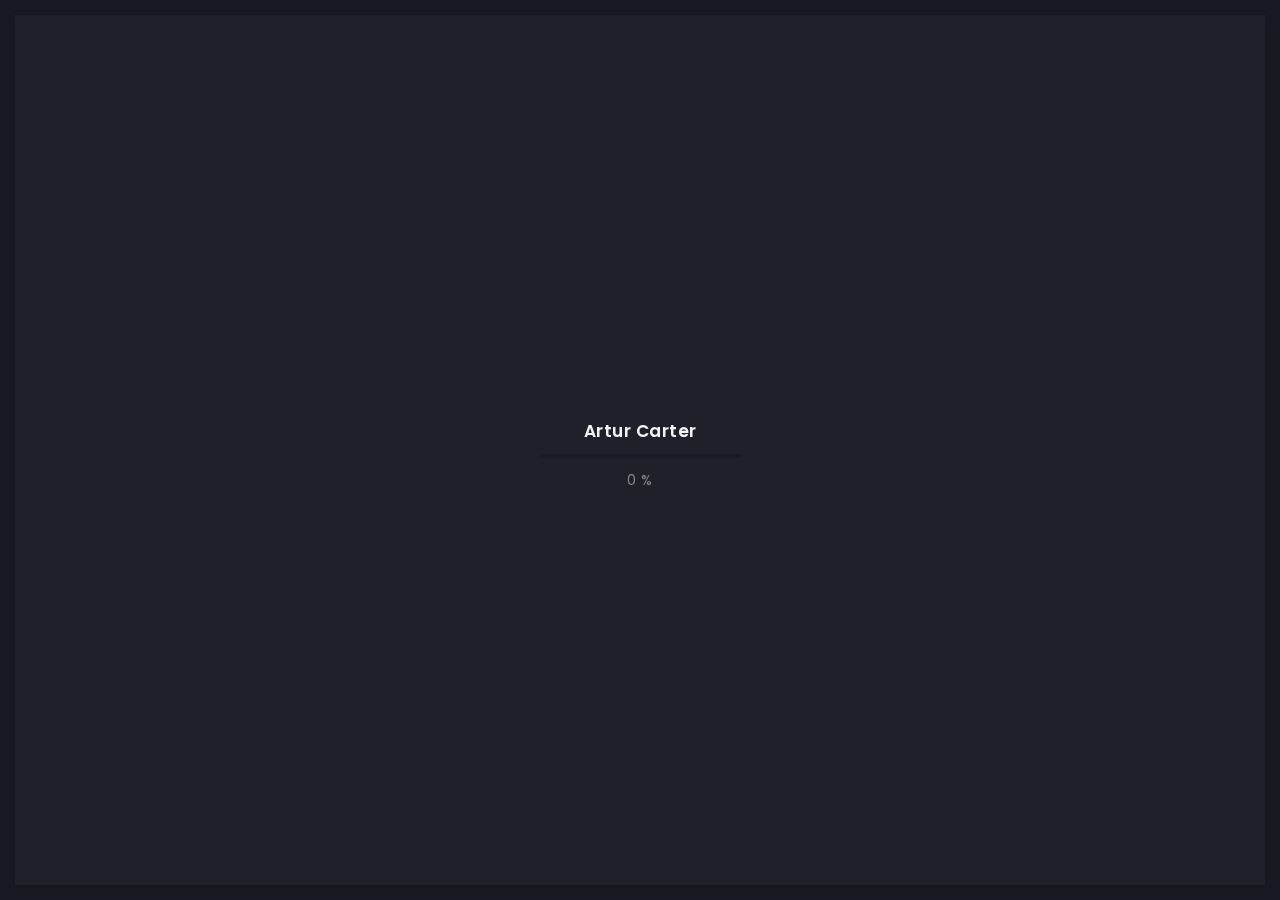
==== index.html @ afb634ed "Rename home.html to index.html" ====
<!doctype html>
<html lang="zxx">

<head>
  <!-- Required meta tags -->
  <meta charset="utf-8">
  <meta name="viewport" content="width=device-width, initial-scale=1, shrink-to-fit=no">
  <!-- color of address bar in mobile browser -->
  <meta name="theme-color" content="#2B2B35">
  <!-- favicon  -->
  <link rel="shortcut icon" href="img/thumbnail.ico" type="image/x-icon">
  <!-- bootstrap css -->
  <link rel="stylesheet" href="css/plugins/bootstrap.min.css">
  <!-- font awesome css -->
  <link rel="stylesheet" href="css/plugins/font-awesome.min.css">
  <!-- swiper css -->
  <link rel="stylesheet" href="css/plugins/swiper.min.css">
  <!-- fancybox css -->
  <link rel="stylesheet" href="css/plugins/fancybox.min.css">
  <!-- main css -->
  <link rel="stylesheet" href="css/style.css">

  <title>Arter</title>
</head>

<body>

  <!-- app -->
  <div class="art-app">

    <!-- mobile top bar -->
    <div class="art-mobile-top-bar"></div>

    <!-- app wrapper -->
    <div class="art-app-wrapper">

      <!-- app container end -->
      <div class="art-app-container">

        <!-- info bar -->
        <div class="art-info-bar">

          <!-- menu bar frame -->
          <div class="art-info-bar-frame">

            <!-- info bar header -->
            <div class="art-info-bar-header">
              <!-- info bar button -->
              <a class="art-info-bar-btn" href="#.">
                <!-- icon -->
                <i class="fas fa-ellipsis-v"></i>
              </a>
              <!-- info bar button end -->
            </div>
            <!-- info bar header end -->

            <!-- info bar header -->
            <div class="art-header">
              <!-- avatar -->
              <div class="art-avatar">
                <a data-fancybox="avatar" href="img/face-1.jpg" class="art-avatar-curtain">
                  <img src="img/face-1.jpg" alt="avatar">
                  <i class="fas fa-expand"></i>
                </a>
                <!-- available -->
                <div class="art-lamp-light">
                  <!-- add class 'art-not-available' if not available-->
                  <div class="art-available-lamp"></div>
                </div>
              </div>
              <!-- avatar end -->
              <!-- name -->
              <h5 class="art-name mb-10"><a href="/home.html">Artur Carter</a></h5>
              <!-- post -->
              <div class="art-sm-text">Front-end Deweloper <br>Ui/UX Designer, </div>
            </div>
            <!-- info bar header end -->

            <!-- scroll frame -->
            <div id="scrollbar2" class="art-scroll-frame">

              <!-- info bar about -->
              <div class="art-table p-15-15">
                <!-- about text -->
                <ul>
                  <!-- country -->
                  <li>
                    <h6>Residence:</h6><span>Canada</span>
                  </li>
                  <!-- city -->
                  <li>
                    <h6>City:</h6><span>Toronto</span>
                  </li>
                  <!-- age -->
                  <li>
                    <h6>Age:</h6><span>26</span>
                  </li>
                </ul>
              </div>
              <!-- info bar about end -->

              <!-- divider -->
              <div class="art-ls-divider"></div>

              <!-- language skills -->
              <div class="art-lang-skills p-30-15">

                <!-- skill -->
                <div class="art-lang-skills-item">
                  <div id="circleprog1" class="art-cirkle-progress"></div>
                  <!-- title -->
                  <h6>French</h6>
                </div>
                <!-- skill end -->

                <!-- skill -->
                <div class="art-lang-skills-item">
                  <div id="circleprog2" class="art-cirkle-progress"></div>
                  <!-- title -->
                  <h6>English</h6>
                </div>
                <!-- skill end -->

                <!-- skill -->
                <div class="art-lang-skills-item">
                  <div id="circleprog3" class="art-cirkle-progress"></div>
                  <!-- title -->
                  <h6>Spanish</h6>
                </div>
                <!-- skill end -->

              </div>
              <!-- language skills end -->

              <!-- divider -->
              <div class="art-ls-divider"></div>

              <!-- hard skills -->
              <div class="art-hard-skills p-30-15">

                <!-- skill -->
                <div class="art-hard-skills-item">
                  <div class="art-skill-heading">
                    <!-- title -->
                    <h6>html</h6>
                  </div>
                  <!-- progressbar frame -->
                  <div class="art-line-progress">
                    <!-- progressbar -->
                    <div id="lineprog1"></div>
                  </div>
                  <!-- progressbar frame end -->
                </div>
                <!-- skill end -->

                <!-- skill -->
                <div class="art-hard-skills-item">
                  <div class="art-skill-heading">
                    <!-- title -->
                    <h6>CSS</h6>
                  </div>
                  <!-- progressbar frame -->
                  <div class="art-line-progress">
                    <!-- progressbar -->
                    <div id="lineprog2"></div>
                  </div>
                  <!-- progressbar frame end -->
                </div>
                <!-- skill end -->

                <!-- skill -->
                <div class="art-hard-skills-item">
                  <div class="art-skill-heading">
                    <!-- title -->
                    <h6>Js</h6>
                  </div>
                  <!-- progressbar frame -->
                  <div class="art-line-progress">
                    <!-- progressbar -->
                    <div id="lineprog3"></div>
                  </div>
                  <!-- progressbar frame end -->
                </div>
                <!-- skill end -->

                <!-- skill -->
                <div class="art-hard-skills-item">
                  <div class="art-skill-heading">
                    <!-- title -->
                    <h6>PHP</h6>
                  </div>
                  <!-- progressbar frame -->
                  <div class="art-line-progress">
                    <!-- progressbar -->
                    <div id="lineprog4"></div>
                  </div>
                  <!-- progressbar frame end -->
                </div>
                <!-- skill end -->

                <!-- skill -->
                <div class="art-hard-skills-item">
                  <div class="art-skill-heading">
                    <!-- title -->
                    <h6>Wordpress</h6>
                  </div>
                  <!-- progressbar frame -->
                  <div class="art-line-progress">
                    <!-- progressbar -->
                    <div id="lineprog5"></div>
                  </div>
                  <!-- progressbar frame end -->
                </div>
                <!-- skill end -->

              </div>
              <!-- language skills end -->

              <!-- divider -->
              <div class="art-ls-divider"></div>

              <!-- knowledge list -->
              <ul class="art-knowledge-list p-15-0">
                <!-- list item -->
                <li>Bootstrap, Materialize</li>
                <!-- list item -->
                <li>Stylus, Sass, Less</li>
                <!-- list item -->
                <li>Gulp, Webpack, Grunt</li>
                <!-- list item -->
                <li>GIT knowledge</li>
              </ul>
              <!-- knowledge list end -->

              <!-- divider -->
              <div class="art-ls-divider"></div>

              <!-- links frame -->
              <div class="art-links-frame p-15-15">

                <!-- download cv button -->
                <a href="files/cv.txt" class="art-link" download>Download cv <i class="fas fa-download"></i></a>

              </div>
              <!-- links frame end -->

            </div>
            <!-- scroll frame end -->

            <!-- sidebar social -->
            <div class="art-ls-social">
              <!-- social link -->
              <a href="#." target="_blank"><i class="far fa-circle"></i></a>
              <!-- social link -->
              <a href="#." target="_blank"><i class="far fa-circle"></i></a>
              <!-- social link -->
              <a href="#." target="_blank"><i class="far fa-circle"></i></a>
              <!-- social link -->
              <a href="#." target="_blank"><i class="far fa-circle"></i></a>
              <!-- social link -->
              <a href="#." target="_blank"><i class="far fa-circle"></i></a>
            </div>
            <!-- sidebar social end -->

          </div>
          <!-- menu bar frame end -->

        </div>
        <!-- info bar end -->

        <!-- content -->
        <div class="art-content">

          <!-- curtain -->
          <div class="art-curtain"></div>

          <!-- top background -->
          <div class="art-top-bg" style="background-image: url(img/bg.jpg)">
            <!-- overlay -->
            <div class="art-top-bg-overlay"></div>
            <!-- overlay end -->
          </div>
          <!-- top background end -->

          <!-- swup container -->
          <div class="transition-fade" id="swup">

            <!-- scroll frame -->
            <div id="scrollbar" class="art-scroll-frame">

              <!-- container -->
              <div class="container-fluid">

                <!-- row -->
                <div class="row p-60-0 p-lg-30-0 p-md-15-0">
                  <!-- col -->
                  <div class="col-lg-12">

                    <!-- banner -->
                    <div class="art-a art-banner" style="background-image: url(img/bg.jpg)">
                      <!-- banner back -->
                      <div class="art-banner-back"></div>
                      <!-- banner dec -->
                      <div class="art-banner-dec"></div>
                      <!-- banner overlay -->
                      <div class="art-banner-overlay">
                        <!-- main title -->
                        <div class="art-banner-title">
                          <!-- title -->
                          <h1 class="mb-15">Discover my Amazing <br>Art Space!</h1>
                          <!-- suptitle -->
                          <div class="art-lg-text art-code mb-25">&lt;<i>code</i>&gt; I build <span class="txt-rotate" data-period="2000"
                              data-rotate='[ "web interfaces.", "ios and android applications.", "design mocups.", "automation tools." ]'></span>&lt;/<i>code</i>&gt;</div>
                          <div class="art-buttons-frame">
                            <!-- button -->
                            <a href="/portfolio-3-col-masonry.html" class="art-btn art-btn-md"><span>Explore now</span></a>
                          </div>
                        </div>
                        <!-- main title end -->
                        <!-- photo -->
                        <img src="img/face-2.png" class="art-banner-photo" alt="Your Name">
                      </div>
                      <!-- banner overlay end -->
                    </div>
                    <!-- banner end -->

                  </div>
                  <!-- col end -->
                </div>
                <!-- row end -->

              </div>
              <!-- container end -->

              <!-- container -->
              <div class="container-fluid">

                <!-- row -->
                <div class="row p-30-0">

                  <!-- col -->
                  <div class="col-md-3 col-6">

                    <!-- couner frame -->
                    <div class="art-counter-frame">
                      <!-- counter -->
                      <div class="art-counter-box">
                        <!-- counter number -->
                        <span class="art-counter">10</span><span class="art-counter-plus">+</span>
                      </div>
                      <!-- counter end -->
                      <!-- title -->
                      <h6>Years Experience</h6>
                    </div>
                    <!-- couner frame end -->

                  </div>
                  <!-- col end -->

                  <!-- col -->
                  <div class="col-md-3 col-6">

                    <!-- couner frame -->
                    <div class="art-counter-frame">
                      <!-- counter -->
                      <div class="art-counter-box">
                        <!-- counter number -->
                        <span class="art-counter">143</span>
                      </div>
                      <!-- counter end -->
                      <!-- title -->
                      <h6>Completed Projects</h6>
                    </div>
                    <!-- couner frame end -->

                  </div>
                  <!-- col end -->

                  <!-- col -->
                  <div class="col-md-3 col-6">

                    <!-- couner frame -->
                    <div class="art-counter-frame">
                      <!-- counter -->
                      <div class="art-counter-box">
                        <!-- counter number -->
                        <span class="art-counter">114</span>
                      </div>
                      <!-- counter end -->
                      <!-- title -->
                      <h6>Happy Customers</h6>
                    </div>
                    <!-- couner frame end -->

                  </div>
                  <!-- col end -->

                  <!-- col -->
                  <div class="col-md-3 col-6">

                    <!-- couner frame -->
                    <div class="art-counter-frame">
                      <!-- counter -->
                      <div class="art-counter-box">
                        <!-- counter number -->
                        <span class="art-counter">20</span><span class="art-counter-plus">+</span>
                      </div>
                      <!-- counter end -->
                      <!-- title -->
                      <h6>Honors and Awards</h6>
                    </div>
                    <!-- couner frame end -->

                  </div>
                  <!-- col end -->

                </div>
                <!-- row end -->

              </div>
              <!-- container end -->

              <!-- container -->
              <div class="container-fluid">

                <!-- row -->
                <div class="row">

                  <!-- col -->
                  <div class="col-lg-12">

                    <!-- section title -->
                    <div class="art-section-title">
                      <!-- title frame -->
                      <div class="art-title-frame">
                        <!-- title -->
                        <h4>My Services</h4>
                      </div>
                      <!-- title frame end -->
                    </div>
                    <!-- section title end -->

                  </div>
                  <!-- col end -->

                  <!-- col -->
                  <div class="col-lg-4 col-md-6">

                    <!-- service -->
                    <div class="art-a art-service-icon-box">
                      <!-- service content -->
                      <div class="art-service-ib-content">
                        <!-- title -->
                        <h5 class="mb-15">Web Development</h5>
                        <!-- text -->
                        <div class="mb-15">Lorem ipsum dolor sit amet, consectetur adipisicing elit. Delectus esse commodi deserunt vitae, vero quasi! Veniam quaerat tenetur pariatur doloribus.</div>
                        <!-- button -->
                        <div class="art-buttons-frame"><a href="/contact.html" class="art-link art-color-link art-w-chevron">Order now</a></div>
                      </div>
                      <!-- service content end -->
                    </div>
                    <!-- service end -->

                  </div>
                  <!-- col end -->

                  <!-- col -->
                  <div class="col-lg-4 col-md-6">

                    <!-- service -->
                    <div class="art-a art-service-icon-box">
                      <!-- service content -->
                      <div class="art-service-ib-content">
                        <!-- title -->
                        <h5 class="mb-15">UI/UX Design</h5>
                        <!-- text -->
                        <div class="mb-15">Lorem ipsum dolor sit amet, consectetur adipisicing elit. Delectus esse commodi deserunt vitae, vero quasi! Veniam quaerat tenetur pariatur doloribus.</div>
                        <!-- button -->
                        <div class="art-buttons-frame"><a href="/contact.html" class="art-link art-color-link art-w-chevron">Order now</a></div>
                      </div>
                      <!-- service content end -->
                    </div>
                    <!-- service end -->

                  </div>
                  <!-- col end -->

                  <!-- col -->
                  <div class="col-lg-4 col-md-6">

                    <!-- service -->
                    <div class="art-a art-service-icon-box">
                      <!-- service content -->
                      <div class="art-service-ib-content">
                        <!-- title -->
                        <h5 class="mb-15">Sound Design</h5>
                        <!-- text -->
                        <div class="mb-15">Lorem ipsum dolor sit amet, consectetur adipisicing elit. Delectus esse commodi deserunt vitae, vero quasi! Veniam quaerat tenetur pariatur doloribus.</div>
                        <!-- button -->
                        <div class="art-buttons-frame"><a href="/contact.html" class="art-link art-color-link art-w-chevron">Order now</a></div>
                      </div>
                      <!-- service content end -->
                    </div>
                    <!-- service end -->

                  </div>
                  <!-- col end -->

                  <!-- col -->
                  <div class="col-lg-4 col-md-6">

                    <!-- service -->
                    <div class="art-a art-service-icon-box">
                      <!-- service content -->
                      <div class="art-service-ib-content">
                        <!-- title -->
                        <h5 class="mb-15">Game Design</h5>
                        <!-- text -->
                        <div class="mb-15">Lorem ipsum dolor sit amet, consectetur adipisicing elit. Delectus esse commodi deserunt vitae, vero quasi! Veniam quaerat tenetur pariatur doloribus.</div>
                        <!-- button -->
                        <div class="art-buttons-frame"><a href="/contact.html" class="art-link art-color-link art-w-chevron">Order now</a></div>
                      </div>
                      <!-- service content end -->
                    </div>
                    <!-- service end -->

                  </div>
                  <!-- col end -->

                  <!-- col -->
                  <div class="col-lg-4 col-md-6">

                    <!-- service -->
                    <div class="art-a art-service-icon-box">
                      <!-- service content -->
                      <div class="art-service-ib-content">
                        <!-- title -->
                        <h5 class="mb-15">Advertising</h5>
                        <!-- text -->
                        <div class="mb-15">Lorem ipsum dolor sit amet, consectetur adipisicing elit. Delectus esse commodi deserunt vitae, vero quasi! Veniam quaerat tenetur pariatur doloribus.</div>
                        <!-- button -->
                        <div class="art-buttons-frame"><a href="/contact.html" class="art-link art-color-link art-w-chevron">Order now</a></div>
                      </div>
                      <!-- service content end -->
                    </div>
                    <!-- service end -->

                  </div>
                  <!-- col end -->

                </div>
                <!-- row end -->

              </div>
              <!-- container end -->

              <!-- container -->
              <div class="container-fluid">

                <!-- row -->
                <div class="row p-0-0">

                  <!-- col -->
                  <div class="col-lg-12">

                    <!-- section title -->
                    <div class="art-section-title">
                      <!-- title frame -->
                      <div class="art-title-frame">
                        <!-- title -->
                        <h4>Price Plans</h4>
                      </div>
                      <!-- title frame end -->
                    </div>
                    <!-- section title end -->

                  </div>
                  <!-- col end -->

                  <!-- col -->
                  <div class="col-lg-4">

                    <!-- price -->
                    <div class="art-a art-price">
                      <!-- price body -->
                      <div class="art-price-body">
                        <h5 class="mb-30">Starter Price</h5>
                        <!-- price cost -->
                        <div class="art-price-cost">
                          <div class="art-number">FREE<sup>*</sup></div>
                        </div>
                        <!-- price cost end -->
                        <!-- price list -->
                        <ul class="art-price-list">
                          <!-- list item -->
                          <li>Ui Design</li>
                          <!-- list item -->
                          <li>Web Development</li>
                          <!-- list item -->
                          <li class="art-empty-item">Logo design</li>
                          <!-- list item -->
                          <li class="art-empty-item">SEO optimization</li>
                          <!-- list item -->
                          <li class="art-empty-item">Wordpress integration</li>
                        </ul>
                        <!-- price list end -->
                        <!-- button -->
                        <a href="/contact.html" class="art-link art-color-link art-w-chevron">Order now</a>
                        <div class="art-asterisk"><sup>*</sup>Free only when ordering paid services</div>
                      </div>
                      <!-- price body end -->
                    </div>
                    <!-- price end -->

                  </div>
                  <!-- grid -->

                  <!-- col -->
                  <div class="col-lg-4">

                    <!-- price -->
                    <div class="art-a art-price art-popular-price">
                      <!-- price body -->
                      <div class="art-price-body">
                        <h5 class="mb-30">Hourly payment</h5>
                        <!-- price cost -->
                        <div class="art-price-cost">
                          <div class="art-number"><span>$</span>29<span>h</span></div>
                        </div>
                        <!-- price cost end -->
                        <!-- price list -->
                        <ul class="art-price-list">
                          <!-- list item -->
                          <li>Ui Design</li>
                          <!-- list item -->
                          <li>Web Development</li>
                          <!-- list item -->
                          <li>Logo design</li>
                          <!-- list item -->
                          <li class="art-empty-item">SEO optimization</li>
                          <!-- list item -->
                          <li class="art-empty-item">Wordpress integration</li>
                        </ul>
                        <!-- price list end -->
                        <!-- button -->
                        <a href="/contact.html" class="art-link art-color-link art-w-chevron">Order now</a>
                      </div>
                      <!-- price body end -->
                    </div>
                    <!-- price end -->

                  </div>
                  <!-- col end -->

                  <!-- col -->
                  <div class="col-lg-4">

                    <!-- price -->
                    <div class="art-a art-price">
                      <!-- price body -->
                      <div class="art-price-body">
                        <h5 class="mb-30"> Full time</h5>
                        <!-- price cost -->
                        <div class="art-price-cost">
                          <div class="art-number"><span>$</span>2999<span>m</span></div>
                        </div>
                        <!-- price cost end -->
                        <!-- price list -->
                        <ul class="art-price-list">
                          <!-- list item -->
                          <li>Ui Design</li>
                          <!-- list item -->
                          <li>Web Development</li>
                          <!-- list item -->
                          <li>Logo design</li>
                          <!-- list item -->
                          <li>SEO optimization</li>
                          <!-- list item -->
                          <li>Wordpress integration</li>
                        </ul>
                        <!-- price list end -->
                        <!-- button -->
                        <a href="/contact.html" class="art-link art-color-link art-w-chevron">Order now</a>
                      </div>
                      <!-- price body end -->
                    </div>
                    <!-- price end -->

                  </div>
                  <!-- col end -->

                </div>
                <!-- row end -->

              </div>
              <!-- container end -->

              <!-- container -->
              <div class="container-fluid">

                <!-- row -->
                <div class="row">

                  <!-- col -->
                  <div class="col-lg-12">

                    <!-- section title -->
                    <div class="art-section-title">
                      <!-- title frame -->
                      <div class="art-title-frame">
                        <!-- title -->
                        <h4>Recommendations</h4>
                      </div>
                      <!-- title frame end -->
                    </div>
                    <!-- section title end -->

                  </div>
                  <!-- col end -->

                  <!-- col -->
                  <div class="col-lg-12">

                    <!-- slider container -->
                    <div class="swiper-container art-testimonial-slider" style="overflow: visible">
                      <!-- slider wrapper -->
                      <div class="swiper-wrapper">
                        <!-- slide -->
                        <div class="swiper-slide">

                          <!-- testimonial -->
                          <div class="art-a art-testimonial">
                            <!-- testimonial body -->
                            <div class="testimonial-body">
                              <!-- photo -->
                              <img class="art-testimonial-face" src="img/testimonials/face-1.jpg" alt="face">
                              <!-- name -->
                              <h5>Paul Trueman</h5>
                              <div class="art-el-suptitle mb-15">Template author</div>
                              <!-- text -->
                              <div class="mb-15">Working with Artur has been a pleasure. Better yet - I alerted them of a minor issue before going to sleep. The issue was fixed the next morning. I couldn't ask for better support. Thank you Artur!
                                This is easily a 5 star freelancer.</div>
                            </div>
                            <!-- testimonial body end -->
                            <!-- testimonial footer -->
                            <div class="art-testimonial-footer">
                              <div class="art-left-side">
                                <!-- star rate -->
                                <ul class="art-star-rate">
                                  <li><i class="fas fa-star"></i></li>
                                  <li><i class="fas fa-star"></i></li>
                                  <li><i class="fas fa-star"></i></li>
                                  <li><i class="fas fa-star"></i></li>
                                  <li><i class="fas fa-star"></i></li>
                                </ul>
                                <!-- star rate end -->
                              </div>
                              <div class="art-right-side">

                              </div>
                            </div>
                            <!-- testimonial footer end -->
                          </div>
                          <!-- testimonial end -->

                        </div>
                        <!-- slide end -->

                        <!-- slide -->
                        <div class="swiper-slide">

                          <!-- testimonial -->
                          <div class="art-a art-testimonial">
                            <!-- testimonial body -->
                            <div class="testimonial-body">
                              <!-- photo -->
                              <img class="art-testimonial-face" src="img/testimonials/face-2.jpg" alt="face">
                              <!-- name -->
                              <h5>Paul Trueman</h5>
                              <div class="art-el-suptitle mb-15">Template author</div>
                              <!-- text -->
                              <div class="mb-15">Working with Artur has been a pleasure. Better yet - I alerted them of a minor issue before going to sleep. The issue was fixed the next morning. I couldn't ask for better support. Thank you Artur!
                                This is easily a 5 star freelancer.</div>
                            </div>
                            <!-- testimonial body end -->
                            <!-- testimonial footer -->
                            <div class="art-testimonial-footer">
                              <div class="art-left-side">
                                <!-- star rate -->
                                <ul class="art-star-rate">
                                  <li><i class="fas fa-star"></i></li>
                                  <li><i class="fas fa-star"></i></li>
                                  <li><i class="fas fa-star"></i></li>
                                  <li><i class="fas fa-star"></i></li>
                                  <li class="art-empty-item"><i class="fas fa-star"></i></li>
                                </ul>
                                <!-- star rate end -->
                              </div>
                              <div class="art-right-side">

                              </div>
                            </div>
                            <!-- testimonial footer end -->
                          </div>
                          <!-- testimonial end -->

                        </div>
                        <!-- slide end -->

                        <!-- slide -->
                        <div class="swiper-slide">

                          <!-- testimonial -->
                          <div class="art-a art-testimonial">
                            <!-- testimonial body -->
                            <div class="testimonial-body">
                              <!-- photo -->
                              <img class="art-testimonial-face" src="img/testimonials/face-3.jpg" alt="face">
                              <!-- name -->
                              <h5>Paul Trueman</h5>
                              <div class="art-el-suptitle mb-15">Template author</div>
                              <!-- text -->
                              <div class="mb-15">Working with Artur has been a pleasure. Better yet - I alerted them of a minor issue before going to sleep. The issue was fixed the next morning. I couldn't ask for better support. Thank you Artur!
                                This is easily a 5 star freelancer.</div>
                            </div>
                            <!-- testimonial body end -->
                            <!-- testimonial footer -->
                            <div class="art-testimonial-footer">
                              <div class="art-left-side">
                                <!-- star rate -->
                                <ul class="art-star-rate">
                                  <li><i class="fas fa-star"></i></li>
                                  <li><i class="fas fa-star"></i></li>
                                  <li><i class="fas fa-star"></i></li>
                                  <li><i class="fas fa-star"></i></li>
                                  <li><i class="fas fa-star"></i></li>
                                </ul>
                                <!-- star rate end -->
                              </div>
                              <div class="art-right-side">

                              </div>
                            </div>
                            <!-- testimonial footer end -->
                          </div>
                          <!-- testimonial end -->

                        </div>
                        <!-- slide end -->

                        <!-- slide -->
                        <div class="swiper-slide">

                          <!-- testimonial -->
                          <div class="art-a art-testimonial">
                            <!-- testimonial body -->
                            <div class="testimonial-body">
                              <!-- photo -->
                              <img class="art-testimonial-face" src="img/testimonials/face-4.jpg" alt="face">
                              <!-- name -->
                              <h5>Paul Trueman</h5>
                              <div class="art-el-suptitle mb-15">Template author</div>
                              <!-- text -->
                              <div class="mb-15">Working with Artur has been a pleasure. Better yet - I alerted them of a minor issue before going to sleep. The issue was fixed the next morning. I couldn't ask for better support. Thank you Artur!
                                This is easily a 5 star freelancer.</div>
                            </div>
                            <!-- testimonial body end -->
                            <!-- testimonial footer -->
                            <div class="art-testimonial-footer">
                              <div class="art-left-side">
                                <!-- star rate -->
                                <ul class="art-star-rate">
                                  <li><i class="fas fa-star"></i></li>
                                  <li><i class="fas fa-star"></i></li>
                                  <li><i class="fas fa-star"></i></li>
                                  <li><i class="fas fa-star"></i></li>
                                  <li><i class="fas fa-star"></i></li>
                                </ul>
                                <!-- star rate end -->
                              </div>
                              <div class="art-right-side">

                              </div>
                            </div>
                            <!-- testimonial footer end -->
                          </div>
                          <!-- testimonial end -->

                        </div>
                        <!-- slide end -->

                      </div>
                      <!-- slider wrapper end -->
                    </div>
                    <!-- slider container end -->

                  </div>
                  <!-- col end -->

                  <!-- col -->
                  <div class="col-lg-12">

                    <!-- slider navigation -->
                    <div class="art-slider-navigation">

                      <!-- left side -->
                      <div class="art-sn-left">

                        <!-- slider pagination -->
                        <div class="swiper-pagination"></div>

                      </div>
                      <!-- left side end -->

                      <!-- right side -->
                      <div class="art-sn-right">

                        <!-- slider navigation -->
                        <div class="art-slider-nav-frame">
                          <!-- prev -->
                          <div class="art-slider-nav art-testi-swiper-prev"><i class="fas fa-chevron-left"></i></div>
                          <!-- next -->
                          <div class="art-slider-nav art-testi-swiper-next"><i class="fas fa-chevron-right"></i></div>
                        </div>
                        <!-- slider navigation -->

                      </div>
                      <!-- right side end -->

                    </div>
                    <!-- slider navigation end -->

                  </div>
                  <!-- col end -->

                </div>
                <!-- row end -->

              </div>
              <!-- container end -->

              <!-- container -->
              <div class="container-fluid">

                <!-- row -->
                <div class="row">

                  <!-- col -->
                  <div class="col-6 col-lg-3">
                    <!-- brand -->
                    <img class="art-brand" src="img/brands/1.png" alt="brand">
                  </div>
                  <!-- col end -->

                  <!-- col -->
                  <div class="col-6 col-lg-3">
                    <!-- brand -->
                    <img class="art-brand" src="img/brands/2.png" alt="brand">
                  </div>
                  <!-- col end -->

                  <!-- col -->
                  <div class="col-6 col-lg-3">
                    <!-- brand -->
                    <img class="art-brand" src="img/brands/3.png" alt="brand">
                  </div>
                  <!-- col end -->

                  <!-- col -->
                  <div class="col-6 col-lg-3">
                    <!-- brand -->
                    <img class="art-brand" src="img/brands/1.png" alt="brand">
                  </div>
                  <!-- col end -->

                </div>
                <!-- row end -->

              </div>
              <!-- container end -->

              <!-- container -->
              <div class="container-fluid">

                <!-- footer -->
                <footer>
                  <!-- copyright -->
                  <div>© 2020 Artur Carter</div>
                  <!-- author ( Please! Do not delete it. You are awesome! :) -->
                  <div>Template author:&#160; <a href="https://themeforest.net/user/millerdigitaldesign" target="_blank">Nazar Miller</a></div>
                </footer>
                <!-- footer end -->

              </div>
              <!-- container end -->

            </div>
            <!-- scroll frame end -->

          </div>
          <!-- swup container end -->

        </div>
        <!-- content end -->

        <!-- menu bar -->
        <div class="art-menu-bar">

          <!-- menu bar frame -->
          <div class="art-menu-bar-frame">

            <!-- menu bar header -->
            <div class="art-menu-bar-header">
              <!-- menu bar button -->
              <a class="art-menu-bar-btn" href="#.">
                <!-- icon -->
                <span></span>
              </a>
              <!-- menu bar button end -->
            </div>
            <!-- menu bar header end -->

            <!-- current page title -->
            <div class="art-current-page"></div>
            <!-- current page title end -->

            <!-- scroll frame -->
            <div class="art-scroll-frame">

              <!-- menu -->
              <nav id="swupMenu">
                <!-- menu list -->
                <ul class="main-menu">
                  <!-- menu item -->
                  <li class="menu-item current-menu-item"><a href="/home.html">Home</a></li>
                  <!-- menu item -->
                  <li class="menu-item menu-item-has-children">
                    <a href="#.">Portfolio</a>
                    <!-- sub menu -->
                    <ul class="sub-menu">
                      <!-- lvl 2 nav link -->
                      <li class="menu-item"><a href="/portfolio-2-col.html">2 column</a></li>
                      <!-- lvl 2 nav link -->
                      <li class="menu-item"><a href="/portfolio-3-col.html">3 column</a></li>
                      <!-- lvl 2 nav link -->
                      <li class="menu-item"><a href="/portfolio-2-col-masonry.html">2 column masonry</a></li>
                      <!-- lvl 2 nav link -->
                      <li class="menu-item"><a href="/portfolio-3-col-masonry.html">3 column masonry</a></li>
                      <!-- lvl 2 nav link -->
                      <li class="menu-item"><a href="/portfolio-single.html">Single project</a></li>
                      <!-- lvl 2 nav link -->
                      <li class="menu-item"><a href="/portfolio-single-2.html">Single project 2</a></li>
                    </ul>
                    <!-- sub menu end -->
                  </li>
                  <!-- menu item -->
                  <li class="menu-item"><a href="/history.html">History</a></li>
                  <!-- menu item -->
                  <li class="menu-item"><a href="/contact.html">Contact</a></li>
                  <!-- menu item -->
                  <li class="menu-item menu-item-has-children">
                    <a href="#.">Blog</a>
                    <!-- sub menu -->
                    <ul class="sub-menu">
                      <!-- lvl 2 nav link -->
                      <li class="menu-item"><a href="/blog-2-col.html">2 column</a></li>
                      <!-- lvl 2 nav link -->
                      <li class="menu-item"><a href="/blog-3-col.html">3 column</a></li>
                      <!-- lvl 2 nav link -->
                      <li class="menu-item"><a href="/blog-post.html">Publication</a></li>
                    </ul>
                    <!-- sub menu end -->
                  </li>
                  <!-- menu item -->
                  <li class="menu-item"><a href="onepage.html" target="_blank">Onepage</a></li>
                </ul>
                <!-- menu list end -->
              </nav>
              <!-- menu end -->

              <!-- language change -->
              <ul class="art-language-change">
                <!-- language item -->
                <li><a href="#.">FR</a></li>
                <!-- language item -->
                <li class="art-active-lang"><a href="#.">EN</a></li>
              </ul>
              <!-- language change end -->

            </div>
            <!-- scroll frame end -->

          </div>
          <!-- menu bar frame -->

        </div>
        <!-- menu bar end -->

      </div>
      <!-- app container end -->

    </div>
    <!-- app wrapper end -->

    <!-- preloader -->
    <div class="art-preloader">
      <!-- preloader content -->
      <div class="art-preloader-content">
        <!-- title -->
        <h4>Artur Carter</h4>
        <!-- progressbar -->
        <div id="preloader" class="art-preloader-load"></div>
      </div>
      <!-- preloader content end -->
    </div>
    <!-- preloader end -->

  </div>
  <!-- app end -->

  <!-- jquery js -->
  <script src="js/plugins/jquery.min.js"></script>
  <!-- anime js -->
  <script src="js/plugins/anime.min.js"></script>
  <!-- swiper js -->
  <script src="js/plugins/swiper.min.js"></script>
  <!-- progressbar js -->
  <script src="js/plugins/progressbar.min.js"></script>
  <!-- smooth scrollbar js -->
  <script src="js/plugins/smooth-scrollbar.min.js"></script>
  <!-- overscroll js -->
  <script src="js/plugins/overscroll.min.js"></script>
  <!-- typing js -->
  <script src="js/plugins/typing.min.js"></script>
  <!-- isotope js -->
  <script src="js/plugins/isotope.min.js"></script>
  <!-- fancybox js -->
  <script src="js/plugins/fancybox.min.js"></script>
  <!-- swup js -->
  <script src="js/plugins/swup.min.js"></script>

  <!-- main js -->
  <script src="js/main.js"></script>

</body>

</html>
---- css/style.css ----
/* -------------------------------------------

Name: 		Arter
Version:  1.0
Author:		Nazar Miller (millerDigitalDesign)
Portfolio:  https://themeforest.net/user/millerdigitaldesign/portfolio?ref=MillerDigitalDesign

p.s. I am available for Freelance hire (UI design, web development). mail: miller.themes@gmail.com

------------------------------------------- */
/*--------------------------------------------

1. common
      - fonts
      - text defaults
      - title defaults
      - text config
      - container
      - buttons frame
      - suptitle
      - divider
      - image defaults
      - link defaults
      - table
      - quote
      - list
2. link
3. buttons
4. space
5. app marcup
      - top background
      - preloader
      - scroll frame
      - app
      - mobile top bar
      - info bar
      - content
      - menu bar
      - marcup media queries
6. info bar
      - header
      - name
      - language skills
      - hard skills
      - knowledge
      - info bar links
      - social links
      - progresbar color
7. menu bar
      - main menu
      - language change
      - current page title
8. content
      - section title
      - card
      - banner
      - typing code
      - counters
      - services
      - price
      - testimonials
      - timeline
      - contact form
      - blog
      - pagination
      - brands
      - footer
9. portfolio
      - filter
      - portfolio items
      - touch device querie
      - single project
      - fancybox customization
10. media queries
11. burger button
12. transitions
      - in animation
      - out animation


--------------------------------------------*/
/*
$main-color: #FFC107
$main-color: #f44336;
$main-color: #4CAF50;
$main-color: #64B5F6;
*/
/* ------------------------------

common

------------------------------ */
/* ----- fonts ----- */
@import url("https://fonts.googleapis.com/css2?family=Poppins:ital,wght@0,100;0,200;0,300;0,400;0,500;0,600;0,700;0,800;0,900;1,100;1,200;1,300;1,400;1,500;1,600;1,700;1,800;1,900&display=swap");
@import url("https://fonts.googleapis.com/css2?family=Courier+Prime:ital,wght@0,400;0,700;1,400;1,700&display=swap");
/* ----- text defaults ----- */
body {
  color: #8c8c8e;
  font-size: 12px;
  font-family: "Poppins", sans-serif;
  font-weight: 300;
  letter-spacing: 0.5px;
  font-smooth: subpixel-antialiased;
}

/* ----- title defaults ----- */
h1,
h2,
h3,
h4,
h5,
h6 {
  font-weight: 700;
  color: #fafafc;
  margin-bottom: 0;
  font-family: "Poppins", sans-serif;
}

h1 {
  font-size: 52px;
  font-weight: 800;
}

h4 {
  font-size: 17px;
  font-weight: 600;
}

h5 {
  font-size: 14px;
  font-weight: 600;
}

h6 {
  font-size: 12px;
  font-weight: 400;
}

/* ----- text config ----- */
.art-sm-text {
  font-size: 11px;
}

.art-lg-text {
  font-size: 16px;
}

.art-white {
  color: #fafafc;
}

/* ----- container ----- */
.container-fluid {
  overflow: hidden;
  padding: 0 30px;
  position: relative;
}

/* ----- buttons frame ----- */
.art-buttons-frame a {
  margin-right: 15px;
}

/* ----- suptitle ----- */
.art-el-suptitle {
  margin-top: 5px;
  color: #646466;
  font-style: italic;
  font-size: 11px;
}

/* ----- divider ----- */
.art-ls-divider {
  background: #646466;
  width: 100%;
  height: 1px;
  opacity: 0.3;
}

/* ----- image defaults ----- */
.art-img-default {
  width: 100%;
  -webkit-box-shadow: 0 3px 8px 0 rgba(15, 15, 20, 0.2);
          box-shadow: 0 3px 8px 0 rgba(15, 15, 20, 0.2);
}

/* ----- link defaults ----- */
a {
  text-decoration: none;
  color: #8c8c8e;
}
a:hover {
  text-decoration: none;
  color: #fafafc;
}
a:focus {
  outline: inherit;
}

/* ----- table ----- */
.art-table {
  color: #8c8c8e;
}
.art-table ul {
  padding: 0;
  margin: 0;
}
.art-table ul li {
  list-style-type: none;
  display: -webkit-box;
  display: -ms-flexbox;
  display: flex;
  -webkit-box-pack: justify;
      -ms-flex-pack: justify;
          justify-content: space-between;
  margin-bottom: 5px;
}
.art-table ul li:last-child {
  margin-bottom: 0;
}

/* ----- quote ----- */
blockquote {
  margin-top: 30px;
  margin-bottom: 30px;
  background: #FFC107;
  color: #191923;
  padding: 30px;
  padding-left: 35px;
  font-weight: 400;
  font-style: italic;
  font-size: 14px;
  -webkit-box-shadow: 0 1px 4px 0 rgba(15, 15, 20, 0.1);
          box-shadow: 0 1px 4px 0 rgba(15, 15, 20, 0.1);
  position: relative;
}
blockquote:before {
  position: absolute;
  font-family: "Font Awesome 5 Free";
  font-weight: 900;
  content: "\f10d";
  font-size: 18px;
  opacity: .5;
  top: 5px;
  left: 9px;
  color: #fafafc;
}
blockquote:after {
  position: absolute;
  font-family: "Font Awesome 5 Free";
  font-weight: 900;
  content: "\f10d";
  font-size: 18px;
  opacity: .5;
  bottom: 5px;
  right: 9px;
  color: #fafafc;
  -webkit-transform: rotate(180deg);
          transform: rotate(180deg);
}

/* ----- list ----- */
.art-custom-list {
  padding-left: 25px;
}
.art-custom-list li {
  position: relative;
  list-style-type: none;
  color: #fafafc;
  margin-bottom: 5px;
}
.art-custom-list li:before {
  content: '';
  position: absolute;
  top: 4px;
  left: -25px;
  width: 10px;
  height: 10px;
  border-radius: 50%;
  border: solid 2px #FFC107;
  background: transparent;
  -webkit-box-shadow: 0 3px 8px 0 rgba(15, 15, 20, 0.2);
          box-shadow: 0 3px 8px 0 rgba(15, 15, 20, 0.2);
}

/* ------------------------------

link

------------------------------ */
.art-link {
  position: relative;
  text-transform: uppercase;
  font-size: 10px;
  display: inline-block;
  letter-spacing: 1.5px;
  font-weight: 600;
  margin-right: 15px;
  margin-bottom: 10px;
  color: #8c8c8e;
  -webkit-transition: 0.4s ease-in-out;
  transition: 0.4s ease-in-out;
}
.art-link:hover {
  color: #fafafc;
  text-shadow: 0 0 3px rgba(250, 250, 252, 0.4);
}
.art-link.art-white-link {
  color: #fafafc;
}
.art-link.art-white-link:hover {
  color: #fafafc;
  text-shadow: 0 0 3px rgba(250, 250, 252, 0.4);
  -webkit-transform: translateX(5px);
          transform: translateX(5px);
}
.art-link.art-color-link {
  color: #FFC107;
}
.art-link.art-color-link:hover {
  color: #FFC107;
  text-shadow: 0 0 3px rgba(250, 250, 252, 0.4);
  -webkit-transform: translateX(5px);
          transform: translateX(5px);
}
.art-link.art-w-chevron {
  padding-right: 10px;
}
.art-link.art-w-chevron:after {
  position: absolute;
  font-family: "Font Awesome 5 free";
  content: '\f054';
  font-weight: 900;
  display: inline-block;
  font-style: normal;
  font-variant: normal;
  text-rendering: auto;
  -webkit-font-smoothing: antialiased;
  font-size: 9px;
  top: 0.3px;
  -webkit-transform: translateX(5px);
          transform: translateX(5px);
  -webkit-transition: 0.4s ease-in-out;
  transition: 0.4s ease-in-out;
}
.art-link.art-w-chevron:hover {
  -webkit-transform: translateX(0);
          transform: translateX(0);
}
.art-link.art-w-chevron:hover:after {
  -webkit-transform: translateX(10px);
          transform: translateX(10px);
}
.art-link:last-child {
  margin-bottom: 0;
  margin-right: 0;
}
.art-link i {
  font-size: 9px;
  margin-left: 3px;
}
.art-link.art-left-link {
  padding-left: 10px;
  padding-right: 0;
}
.art-link.art-left-link.art-w-chevron:after {
  content: '\f053';
  left: 0;
  -webkit-transform: translateX(0);
          transform: translateX(0);
}
.art-link.art-left-link.art-w-chevron:hover:after {
  -webkit-transform: translateX(-5px);
          transform: translateX(-5px);
}

/* ------------------------------

button

------------------------------ */
.art-btn {
  text-transform: uppercase;
  -webkit-box-shadow: 0 1px 4px 0 rgba(15, 15, 20, 0.1);
          box-shadow: 0 1px 4px 0 rgba(15, 15, 20, 0.1);
  color: #20202a;
  background: #FFC107;
  letter-spacing: 1.5px;
  font-weight: 600;
  display: -webkit-inline-box;
  display: -ms-inline-flexbox;
  display: inline-flex;
  -webkit-box-pack: center;
      -ms-flex-pack: center;
          justify-content: center;
  -ms-flex-line-pack: center;
      align-content: center;
  border: none;
  -webkit-transition: 0.4s ease-in-out;
  transition: 0.4s ease-in-out;
}
.art-btn span {
  -ms-flex-item-align: center;
      align-self: center;
  -webkit-transition: 0.2s ease-in-out;
  transition: 0.2s ease-in-out;
}
.art-btn.art-btn-md {
  height: 45px;
  font-size: 11px;
  padding: 0 35px;
}
.art-btn.art-btn-sm {
  height: 40px;
  font-size: 11px;
  padding: 0 30px;
}
.art-btn:hover {
  -webkit-transform: translateY(-2px);
          transform: translateY(-2px);
  color: #1e1e28;
}

/* ------------------------------

space

------------------------------ */
.p-30-0 {
  padding-top: 30px;
  padding-bottom: 0;
}

.p-0-30 {
  padding-top: 0;
  padding-bottom: 30px;
}

.p-30-30 {
  padding-top: 30px;
  padding-bottom: 30px;
}

.p-30-15 {
  padding-top: 30px;
  padding-bottom: 15px;
}

.p-15-15 {
  padding-top: 15px;
  padding-bottom: 15px;
}

.p-15-0 {
  padding-top: 15px;
  padding-bottom: 0;
}

.p-60-0 {
  padding-top: 60px;
  padding-bottom: 0;
}

.p-230-0 {
  padding-top: 230px;
  padding-bottom: 0;
}

.mb-10 {
  margin-bottom: 10px;
}

.mb-15 {
  margin-bottom: 15px;
}

.mb-25 {
  margin-bottom: 25px;
}

.mb-30 {
  margin-bottom: 25px;
}

@media (max-width: 1400px) {
  .p-lg-30-0 {
    padding-top: 30px;
    padding-bottom: 0;
  }
}
@media (max-width: 920px) {
  .p-md-15-0 {
    padding-top: 15px;
    padding-bottom: 0;
  }
}
/* ------------------------------

app marcup

------------------------------ */
/* ----- top background ----- */
.art-top-bg {
  overflow: hidden;
  position: absolute;
  width: 100%;
  top: 0;
  background-position: center;
  height: 400px;
  background-size: cover;
}
.art-top-bg .art-top-bg-overlay {
  position: relative;
  height: 100%;
  width: 100%;
  background-image: -webkit-gradient(linear, left top, left bottom, from(rgba(30, 30, 40, 0.93)), color-stop(70%, rgba(30, 30, 40, 0.96)), color-stop(80%, rgba(30, 30, 40, 0.99)), to(#1e1e28));
  background-image: linear-gradient(180deg, rgba(30, 30, 40, 0.93) 0%, rgba(30, 30, 40, 0.96) 70%, rgba(30, 30, 40, 0.99) 80%, #1e1e28 100%);
}

/* ----- preloader ----- */
.art-preloader {
  margin: 15px;
  position: absolute;
  top: 0;
  left: 0;
  width: calc(100vw - 30px);
  height: calc(100vh - 30px);
  background: #20202a;
  z-index: 999999;
  display: -webkit-box;
  display: -ms-flexbox;
  display: flex;
  -webkit-box-align: center;
      -ms-flex-align: center;
          align-items: center;
  -webkit-box-pack: center;
      -ms-flex-pack: center;
          justify-content: center;
}
.art-preloader .art-preloader-content {
  margin-bottom: 15px;
  text-align: center;
}
.art-preloader .art-preloader-content .art-preloader-load {
  margin-top: 5px;
  width: 200px;
}
.art-preloader .art-preloader-content .art-preloader-load .progressbar-text {
  position: relative;
  font-size: 14px;
  font-weight: 400 !important;
  color: #8c8c8e !important;
  height: 300px;
  line-height: 350px;
}

.art-preloader-load path:first-child {
  stroke: #191923;
}
.art-preloader-load path:last-child {
  stroke: #FFC107;
}

/* ----- scroll frame ----- */
.art-scroll-frame {
  width: 100%;
  height: calc(100vh - 30px);
}

.scrollbar-track {
  visibility: hidden;
  opacity: 0;
  pointer-events: none;
}

/* ----- app ----- */
.art-app {
  padding: 15px;
  background: #191923;
  width: 100vw;
  height: 100%;
  position: relative;
  overflow: hidden;
  /* ----- mobile top bar ----- */
}
.art-app * {
  scrollbar-width: none;
}
.art-app ::-webkit-scrollbar {
  display: none;
}
.art-app .art-mobile-top-bar {
  position: fixed;
  z-index: 99;
  width: 100%;
  height: 70px;
  background: #20202a;
  -webkit-box-shadow: 0 3px 8px 0 rgba(15, 15, 20, 0.2);
          box-shadow: 0 3px 8px 0 rgba(15, 15, 20, 0.2);
  padding: 0 30px;
  display: none;
  -webkit-box-pack: justify;
      -ms-flex-pack: justify;
          justify-content: space-between;
  -webkit-box-align: center;
      -ms-flex-align: center;
          align-items: center;
}
.art-app .art-app-wrapper {
  max-width: 1440px;
  margin-left: auto;
  margin-right: auto;
  background: #1e1e28;
  background-size: cover;
  width: 100%;
  height: 100%;
  position: relative;
  overflow: hidden;
  -webkit-box-shadow: 0 3px 8px 0 rgba(15, 15, 20, 0.2);
          box-shadow: 0 3px 8px 0 rgba(15, 15, 20, 0.2);
}
.art-app .art-app-wrapper .art-app-container {
  position: relative;
  display: -webkit-box;
  display: -ms-flexbox;
  display: flex;
  -ms-flex-wrap: nowrap;
      flex-wrap: nowrap;
  /* ----- info bar ----- */
  /* ----- content ----- */
  /* ----- menu bar ----- */
}
.art-app .art-app-wrapper .art-app-container .art-info-bar {
  background: #20202a;
  width: 290px;
  min-width: 290px;
  height: calc(100vh - 30px);
  position: relative;
  z-index: 999;
  -webkit-box-shadow: 0 3px 8px 0 rgba(15, 15, 20, 0.2);
          box-shadow: 0 3px 8px 0 rgba(15, 15, 20, 0.2);
  -webkit-transition: 0.55s ease-in-out;
  transition: 0.55s ease-in-out;
}
.art-app .art-app-wrapper .art-app-container .art-info-bar .art-info-bar-frame {
  padding: 0 15px;
}
.art-app .art-app-wrapper .art-app-container .art-info-bar .art-info-bar-frame .art-info-bar-header {
  width: 100%;
  height: 70px;
  -webkit-box-pack: start;
      -ms-flex-pack: start;
          justify-content: flex-start;
  -webkit-box-align: center;
      -ms-flex-align: center;
          align-items: center;
  position: absolute;
  left: 0;
  top: 0;
  z-index: 999999999999;
  display: none;
}
.art-app .art-app-wrapper .art-app-container .art-info-bar .art-info-bar-frame .art-info-bar-header .art-info-bar-btn {
  margin-left: auto;
  pointer-events: all;
  font-size: 14px;
  padding: 30px;
}
.art-app .art-app-wrapper .art-app-container .art-info-bar .art-info-bar-frame .art-info-bar-header .art-info-bar-btn.art-disabled {
  opacity: 0;
  pointer-events: none;
}
.art-app .art-app-wrapper .art-app-container .art-info-bar .art-info-bar-frame .art-scroll-frame .scroll-content {
  padding: 240px 0 50px;
}
.art-app .art-app-wrapper .art-app-container .art-content {
  position: relative;
  overflow: hidden;
  width: 100vw;
  height: calc(100vh - 30px);
  padding-right: 80px;
  -webkit-transition: 0.55s ease-in-out;
  transition: 0.55s ease-in-out;
}
.art-app .art-app-wrapper .art-app-container .art-content .art-curtain {
  background: rgba(30, 30, 40, 0.88);
  position: absolute;
  z-index: 9;
  left: 0;
  width: 100%;
  height: 100%;
  pointer-events: none;
  opacity: 0;
  -webkit-transition: 0.55s ease-in-out;
  transition: 0.55s ease-in-out;
}
.art-app .art-app-wrapper .art-app-container .art-content.art-active {
  -webkit-transform: translateX(-150px);
          transform: translateX(-150px);
}
.art-app .art-app-wrapper .art-app-container .art-content.art-active .art-curtain {
  pointer-events: all;
  opacity: 0.7;
}
.art-app .art-app-wrapper .art-app-container .art-menu-bar {
  background: #20202a;
  width: 230px;
  height: calc(100vh - 30px);
  position: absolute;
  z-index: 99;
  right: -150px;
  top: 0;
  bottom: 0;
  -webkit-box-shadow: 0 3px 8px 0 rgba(15, 15, 20, 0.2);
          box-shadow: 0 3px 8px 0 rgba(15, 15, 20, 0.2);
  -webkit-transition: 0.55s ease-in-out;
  transition: 0.55s ease-in-out;
}
.art-app .art-app-wrapper .art-app-container .art-menu-bar .art-menu-bar-frame {
  position: relative;
}
.art-app .art-app-wrapper .art-app-container .art-menu-bar .art-menu-bar-frame .art-menu-bar-header {
  width: 100%;
  height: 70px;
  display: -webkit-box;
  display: -ms-flexbox;
  display: flex;
  -webkit-box-pack: start;
      -ms-flex-pack: start;
          justify-content: flex-start;
  -webkit-box-align: center;
      -ms-flex-align: center;
          align-items: center;
  position: absolute;
  top: 0;
  left: 0;
  z-index: 9;
  -webkit-box-shadow: 0 1px 4px 0 rgba(15, 15, 20, 0.1);
          box-shadow: 0 1px 4px 0 rgba(15, 15, 20, 0.1);
  background: linear-gradient(159deg, rgba(37, 37, 50, 0.98) 0%, rgba(35, 35, 45, 0.98) 100%);
}
.art-app .art-app-wrapper .art-app-container .art-menu-bar .art-menu-bar-frame .art-menu-bar-header .art-menu-bar-btn {
  pointer-events: all;
}
.art-app .art-app-wrapper .art-app-container .art-menu-bar .art-menu-bar-frame .art-menu-bar-header .art-menu-bar-btn.art-disabled {
  opacity: 0;
  pointer-events: none;
}
.art-app .art-app-wrapper .art-app-container .art-menu-bar.art-active {
  -webkit-transform: translateX(-150px);
          transform: translateX(-150px);
}

/* ------------------------------

app marcup (after 920px)

------------------------------ */
@media (max-width: 920px) {
  /* ----- container ----- */
  .container-fluid {
    padding-left: 15px;
    padding-right: 15px;
  }

  /* ----- preloader ----- */
  .art-preloader {
    margin: 0;
    width: 100vw;
    height: 100vh;
  }

  /* ----- scroll frame ----- */
  .art-scroll-frame {
    height: 100vh;
  }

  .art-app {
    padding: 0;
    /* ----- mobile top bar ----- */
  }
  .art-app .art-mobile-top-bar {
    display: -webkit-box;
    display: -ms-flexbox;
    display: flex;
  }
  .art-app .art-app-wrapper {
    border-radius: 0;
    height: 100vh;
  }
  .art-app .art-app-wrapper .art-app-container {
    width: 100%;
    /* ----- info bar ----- */
    /* ----- content ----- */
    /* ----- menu bar ----- */
  }
  .art-app .art-app-wrapper .art-app-container .art-info-bar {
    position: absolute;
    left: -290px;
    width: 290px;
    height: 100vh;
  }
  .art-app .art-app-wrapper .art-app-container .art-info-bar.art-active {
    -webkit-transform: translateX(290px);
            transform: translateX(290px);
  }
  .art-app .art-app-wrapper .art-app-container .art-info-bar .art-info-bar-frame .art-info-bar-header {
    display: -webkit-box;
    display: -ms-flexbox;
    display: flex;
  }
  .art-app .art-app-wrapper .art-app-container .art-info-bar .art-info-bar-frame .art-info-bar-header .art-info-bar-btn {
    -webkit-transform: translateX(70px);
            transform: translateX(70px);
    -webkit-transition: 0.4s ease-in-out;
    transition: 0.4s ease-in-out;
  }
  .art-app .art-app-wrapper .art-app-container .art-info-bar.art-active .art-info-bar-frame .art-info-bar-btn {
    -webkit-transform: translateX(0);
            transform: translateX(0);
  }
  .art-app .art-app-wrapper .art-app-container .art-content {
    position: relative;
    width: 100vw;
    height: 100vh;
    padding-right: 0;
    padding-top: 70px;
  }
  .art-app .art-app-wrapper .art-app-container .art-content .art-scroll-frame {
    height: calc(100vh - 70px);
  }
  .art-app .art-app-wrapper .art-app-container .art-content.art-active {
    -webkit-transform: none;
            transform: none;
  }
  .art-app .art-app-wrapper .art-app-container .art-content.art-active .art-curtain {
    pointer-events: all;
    opacity: 1;
  }
  .art-app .art-app-wrapper .art-app-container .art-menu-bar {
    position: absolute;
    right: -230px;
    width: 230px;
    height: 100vh;
  }
  .art-app .art-app-wrapper .art-app-container .art-menu-bar.art-active {
    -webkit-transform: translateX(-230px);
            transform: translateX(-230px);
  }
  .art-app .art-app-wrapper .art-app-container .art-menu-bar .art-menu-bar-btn {
    -webkit-transform: translateX(-80px);
            transform: translateX(-80px);
    -webkit-transition: 0.4s ease-in-out;
    transition: 0.4s ease-in-out;
  }
  .art-app .art-app-wrapper .art-app-container .art-menu-bar.art-active .art-menu-bar-btn {
    -webkit-transform: translateX(0);
            transform: translateX(0);
  }
}
/* ------------------------------

app marcup (after 290px)

------------------------------ */
@media (max-width: 290px) {
  .art-app {
    /* ----- info bar ----- */
  }
  .art-app .art-info-bar {
    width: 100vw;
  }
}
/* ------------------------------

app marcup (after 230px)

------------------------------ */
@media (max-width: 230px) {
  .art-app {
    /* ----- menu bar ----- */
  }
  .art-app .art-menu-bar {
    width: 100vw;
  }
}
.art-app-onepage .art-app-wrapper .art-app-container .art-content {
  padding-right: 0;
}

/* ------------------------------

info bar

------------------------------ */
.art-info-bar {
  padding: 0 15px;
  /* ----- header ----- */
  /* ----- name ----- */
  /* ----- language skills ----- */
  /* ----- hard skills ----- */
  /* ----- knowledge ----- */
  /* ----- info bar links ----- */
  /* ----- social links ----- */
}
.art-info-bar .art-header {
  position: absolute;
  left: 0;
  top: 0;
  z-index: 99999;
  width: 100%;
  padding: 30px;
  height: 235px;
  background: linear-gradient(159deg, rgba(37, 37, 50, 0.98) 0%, rgba(35, 35, 45, 0.98) 100%);
  text-align: center;
  -webkit-box-shadow: 0 1px 4px 0 rgba(15, 15, 20, 0.1);
          box-shadow: 0 1px 4px 0 rgba(15, 15, 20, 0.1);
}
.art-info-bar .art-header .art-avatar {
  width: 90px;
  height: 90px;
  margin: 0 auto;
  border-radius: 50%;
  position: relative;
  margin-bottom: 15px;
}
.art-info-bar .art-header .art-avatar .art-avatar-curtain {
  position: relative;
  width: 100%;
  height: 100%;
  border-radius: 50%;
  display: -webkit-box;
  display: -ms-flexbox;
  display: flex;
  -webkit-box-pack: center;
      -ms-flex-pack: center;
          justify-content: center;
  outline: inherit;
  -webkit-transition: 0.2s ease-in-out;
  transition: 0.2s ease-in-out;
  z-index: 0;
}
.art-info-bar .art-header .art-avatar .art-avatar-curtain i {
  background: linear-gradient(159deg, rgba(45, 45, 58, 0.88) 0%, rgba(43, 43, 53, 0.88) 100%);
  width: 30px;
  height: 30px;
  text-align: center;
  -ms-flex-item-align: center;
      align-self: center;
  font-weight: 700;
  font-size: 11px;
  line-height: 30px;
  color: #fafafc;
  border-radius: 50%;
  opacity: 0;
  z-index: 1;
  -webkit-transition: 0.4s ease-in-out;
  transition: 0.4s ease-in-out;
}
.art-info-bar .art-header .art-avatar .art-avatar-curtain img {
  position: absolute;
  width: 100%;
  height: 100%;
  -o-object-fit: cover;
     object-fit: cover;
  border-radius: 50%;
  z-index: 0;
}
.art-info-bar .art-header .art-avatar .art-avatar-curtain:hover {
  opacity: 1;
  -webkit-transition: 0.2s ease-in-out;
  transition: 0.2s ease-in-out;
  outline: inherit;
}
.art-info-bar .art-header .art-avatar .art-avatar-curtain:hover i {
  opacity: .7;
}
.art-info-bar .art-header .art-avatar .art-avatar-curtain:hover i:hover {
  opacity: 1;
  -webkit-transform: scale(1.07);
          transform: scale(1.07);
}
.art-info-bar .art-header .art-avatar .art-lamp-light {
  z-index: 2;
}
.art-info-bar .art-header .art-avatar .art-lamp-light:before {
  content: '';
  position: absolute;
  bottom: -1px;
  right: 1px;
  background: #fafafc;
  height: 23px;
  width: 23px;
  border-radius: 50%;
  -webkit-animation: puls 1s infinite;
          animation: puls 1s infinite;
}
@-webkit-keyframes puls {
  0% {
    -webkit-transform: scale(0.6);
            transform: scale(0.6);
    opacity: 1;
  }
  100% {
    -webkit-transform: scale(1);
            transform: scale(1);
    opacity: 0;
  }
}
@keyframes puls {
  0% {
    -webkit-transform: scale(0.6);
            transform: scale(0.6);
    opacity: 1;
  }
  100% {
    -webkit-transform: scale(1);
            transform: scale(1);
    opacity: 0;
  }
}
.art-info-bar .art-header .art-avatar .art-lamp-light .art-available-lamp {
  position: absolute;
  bottom: 3px;
  right: 5px;
  height: 15px;
  width: 15px;
  background: #FFC107;
  border-radius: 50%;
  z-index: 0;
  -webkit-transition: 0.4s ease-in-out;
  transition: 0.4s ease-in-out;
}
.art-info-bar .art-header .art-avatar .art-lamp-light .art-available-lamp:after {
  position: relative;
  content: 'I am available for freelance hire';
  width: 115px;
  display: block;
  padding: 5px 10px;
  top: -10px;
  left: 28px;
  font-size: 10px;
  font-weight: 200;
  color: #8c8c8e;
  -webkit-box-shadow: 0 1px 4px 0 rgba(15, 15, 20, 0.1);
          box-shadow: 0 1px 4px 0 rgba(15, 15, 20, 0.1);
  background: #191923;
  opacity: 0;
  pointer-events: none;
  -webkit-transform: translateX(20px);
          transform: translateX(20px);
  -webkit-transition: 0.4s ease-in-out;
  transition: 0.4s ease-in-out;
  text-align: left;
}
.art-info-bar .art-header .art-avatar .art-lamp-light .art-available-lamp:before {
  content: '';
  position: absolute;
  height: 5px;
  width: 5px;
  right: -15px;
  top: 5px;
  opacity: 0;
  background: #191923;
  pointer-events: none;
  -webkit-transform: translateX(20px) rotate(45deg);
          transform: translateX(20px) rotate(45deg);
  -webkit-transition: 0.4s ease-in-out;
  transition: 0.4s ease-in-out;
  z-index: 99;
}
.art-info-bar .art-header .art-avatar .art-lamp-light .art-available-lamp:hover {
  -webkit-transform: scale(1);
          transform: scale(1);
}
.art-info-bar .art-header .art-avatar .art-lamp-light .art-available-lamp:hover:after {
  opacity: 1;
  -webkit-transform: translateX(0);
          transform: translateX(0);
}
.art-info-bar .art-header .art-avatar .art-lamp-light .art-available-lamp:hover:before {
  opacity: 1;
  -webkit-transform: translateX(0) rotate(45deg);
          transform: translateX(0) rotate(45deg);
}
.art-info-bar .art-header .art-avatar .art-lamp-light.art-not-available:before {
  opacity: 0;
  -webkit-animation: none;
          animation: none;
}
.art-info-bar .art-header .art-avatar .art-lamp-light.art-not-available .art-available-lamp {
  background: red;
}
.art-info-bar .art-header .art-avatar .art-lamp-light.art-not-available .art-available-lamp:after {
  content: "Sorry I'm busy today";
}
.art-info-bar .art-name {
  color: #fafafc;
  -webkit-transition: 0.4s ease-in-out;
  transition: 0.4s ease-in-out;
}
.art-info-bar .art-name a {
  color: #fafafc;
  -webkit-transition: 0.4s ease-in-out;
  transition: 0.4s ease-in-out;
}
.art-info-bar .art-name:hover a {
  color: #FFC107;
}
.art-info-bar .art-lang-skills {
  display: -webkit-box;
  display: -ms-flexbox;
  display: flex;
  -ms-flex-wrap: wrap;
      flex-wrap: wrap;
  -webkit-box-pack: justify;
      -ms-flex-pack: justify;
          justify-content: space-between;
}
.art-info-bar .art-lang-skills .art-lang-skills-item {
  width: 33.33333%;
  text-align: center;
  margin-bottom: 15px;
}
.art-info-bar .art-lang-skills .art-lang-skills-item .art-cirkle-progress {
  width: 65%;
  margin: 0 auto 15px;
}
.art-info-bar .art-lang-skills .art-lang-skills-item .art-cirkle-progress .progressbar-text {
  font-size: 11px;
  color: #8c8c8e !important;
  position: relative;
  left: 45% !important;
}
.art-info-bar .art-lang-skills .art-lang-skills-item .art-cirkle-progress .progressbar-text:after {
  content: '%';
  position: absolute;
  right: -7px;
}
.art-info-bar .art-hard-skills .art-hard-skills-item {
  margin-bottom: 15px;
  position: relative;
}
.art-info-bar .art-hard-skills .art-hard-skills-item .art-skill-heading {
  display: -webkit-box;
  display: -ms-flexbox;
  display: flex;
  -webkit-box-pack: justify;
      -ms-flex-pack: justify;
          justify-content: space-between;
}
.art-info-bar .art-hard-skills .art-hard-skills-item .art-line-progress {
  width: 100%;
}
.art-info-bar .art-hard-skills .art-hard-skills-item .art-line-progress .progressbar-text {
  width: 100%;
  text-align: right;
  top: -6px !important;
  font-size: 11px;
  color: #8c8c8e !important;
}
.art-info-bar .art-knowledge-list {
  padding-left: 0;
}
.art-info-bar .art-knowledge-list li {
  list-style-type: none;
  margin-bottom: 5px;
  color: #8c8c8e;
}
.art-info-bar .art-knowledge-list li:last-child {
  margin-bottom: 0;
}
.art-info-bar .art-knowledge-list li:before {
  font-family: "Font Awesome 5 Free";
  font-weight: 900;
  content: "\f00c";
  margin-right: 5px;
  font-size: 9px;
  color: #FFC107;
  margin-right: 10px;
}
.art-info-bar .art-links-frame {
  display: -webkit-box;
  display: -ms-flexbox;
  display: flex;
  -webkit-box-pack: justify;
      -ms-flex-pack: justify;
          justify-content: space-between;
  -webkit-box-orient: vertical;
  -webkit-box-direction: normal;
      -ms-flex-direction: column;
          flex-direction: column;
}
.art-info-bar .art-ls-social {
  display: -webkit-box;
  display: -ms-flexbox;
  display: flex;
  -webkit-box-align: center;
      -ms-flex-align: center;
          align-items: center;
  -webkit-box-pack: justify;
      -ms-flex-pack: justify;
          justify-content: space-between;
  padding: 0 35px;
  height: 50px;
  background: linear-gradient(159deg, rgba(37, 37, 50, 0.98) 0%, rgba(35, 35, 45, 0.98) 100%);
  position: absolute;
  bottom: 0;
  -webkit-box-shadow: 0 1px 4px 0 rgba(15, 15, 20, 0.1);
          box-shadow: 0 1px 4px 0 rgba(15, 15, 20, 0.1);
  left: 0;
  width: 100%;
  z-index: 999;
}
.art-info-bar .art-ls-social a {
  color: #8c8c8e;
  -webkit-transition: 0.2s ease-in-out;
  transition: 0.2s ease-in-out;
}
.art-info-bar .art-ls-social a:hover {
  text-shadow: 0 0 3px rgba(250, 250, 252, 0.4);
  color: #fafafc;
}

/* ----- progresbar color ----- */
.art-line-progress path:first-child {
  stroke: #191923;
}
.art-line-progress path:last-child {
  stroke: #FFC107;
}

.art-cirkle-progress path:first-child {
  stroke: #191923;
}
.art-cirkle-progress path:last-child {
  stroke: #FFC107;
}

/* ------------------------------

menu bar

------------------------------ */
.art-menu-bar {
  /* ----- main menu  ----- */
  /* ----- language change  ----- */
  /* ----- current page title ----- */
}
.art-menu-bar nav {
  display: -webkit-box;
  display: -ms-flexbox;
  display: flex;
  -webkit-box-align: center;
      -ms-flex-align: center;
          align-items: center;
  height: 100%;
  position: relative;
}
.art-menu-bar nav .main-menu {
  width: 100%;
  padding: 0;
  margin: 0 0 60px;
}
.art-menu-bar nav .main-menu .menu-item {
  width: 100%;
  list-style-type: none;
  -webkit-transition: 0.55s ease-in-out;
  transition: 0.55s ease-in-out;
  opacity: 0;
  -webkit-transform: translateX(60px);
          transform: translateX(60px);
  transition: 0.55s ease-in-out;
}
.art-menu-bar nav .main-menu .menu-item:nth-child(1) {
  -webkit-transition-delay: 0.05s;
          transition-delay: 0.05s;
}
.art-menu-bar nav .main-menu .menu-item:nth-child(2) {
  -webkit-transition-delay: 0.1s;
          transition-delay: 0.1s;
}
.art-menu-bar nav .main-menu .menu-item:nth-child(3) {
  -webkit-transition-delay: 0.15s;
          transition-delay: 0.15s;
}
.art-menu-bar nav .main-menu .menu-item:nth-child(4) {
  -webkit-transition-delay: 0.2s;
          transition-delay: 0.2s;
}
.art-menu-bar nav .main-menu .menu-item:nth-child(5) {
  -webkit-transition-delay: 0.25s;
          transition-delay: 0.25s;
}
.art-menu-bar nav .main-menu .menu-item:nth-child(6) {
  -webkit-transition-delay: 0.3s;
          transition-delay: 0.3s;
}
.art-menu-bar nav .main-menu .menu-item:nth-child(7) {
  -webkit-transition-delay: 0.35s;
          transition-delay: 0.35s;
}
.art-menu-bar nav .main-menu .menu-item:nth-child(8) {
  -webkit-transition-delay: 0.4s;
          transition-delay: 0.4s;
}
.art-menu-bar nav .main-menu .menu-item:nth-child(9) {
  -webkit-transition-delay: 0.45s;
          transition-delay: 0.45s;
}
.art-menu-bar nav .main-menu .menu-item:nth-child(10) {
  -webkit-transition-delay: 0.5s;
          transition-delay: 0.5s;
}
.art-menu-bar nav .main-menu .menu-item a {
  padding: 7px 30px;
  display: inline-block;
  width: 100%;
  text-transform: uppercase;
  font-size: 11px;
  letter-spacing: 1px;
  font-weight: 500;
  color: #8c8c8e;
  -webkit-transition: 0.2s ease-in-out;
  transition: 0.2s ease-in-out;
}
.art-menu-bar nav .main-menu .menu-item a:hover {
  color: #fafafc;
  text-shadow: 0 0 3px rgba(250, 250, 252, 0.4);
}
.art-menu-bar nav .main-menu .menu-item.menu-item-has-children {
  padding-left: 0;
  padding-right: 0;
}
.art-menu-bar nav .main-menu .menu-item.menu-item-has-children:after {
  position: absolute;
  font-family: "Font Awesome 5 free";
  content: '\f054';
  font-weight: 900;
  display: inline-block;
  font-style: normal;
  font-variant: normal;
  text-rendering: auto;
  -webkit-font-smoothing: antialiased;
  font-size: 9px;
  top: 6px;
  right: 30px;
  -webkit-transform: translateX(5px);
          transform: translateX(5px);
  -webkit-transition: 0.4s ease-in-out;
  transition: 0.4s ease-in-out;
}
.art-menu-bar nav .main-menu .menu-item .sub-menu {
  padding-left: 0;
  width: 100%;
  display: block;
  position: relative;
  overflow: hidden;
  pointer-events: none;
  -webkit-box-shadow: inset 0 3px 8px 0 rgba(15, 15, 20, 0.2);
          box-shadow: inset 0 3px 8px 0 rgba(15, 15, 20, 0.2);
  background: #20202a;
  -webkit-filter: brightness(95%);
          filter: brightness(95%);
  max-height: 0;
  -webkit-transition: max-height 0.6s ease-in-out;
  transition: max-height 0.6s ease-in-out;
}
.art-menu-bar nav .main-menu .menu-item .sub-menu .menu-item {
  position: relative;
  opacity: 0;
  -webkit-transition: 0.55s ease-in-out;
  transition: 0.55s ease-in-out;
}
.art-menu-bar nav .main-menu .menu-item .sub-menu .menu-item a {
  padding: 7px 30px;
  font-weight: 400;
  font-size: 10px;
}
.art-menu-bar nav .main-menu .menu-item .sub-menu .menu-item .sub-menu {
  margin: 0;
  max-height: 0;
  -webkit-transition: max-height 1s ease-in-out;
  transition: max-height 1s ease-in-out;
}
.art-menu-bar nav .main-menu .menu-item .sub-menu .menu-item:hover.menu-item-has-children:after {
  -webkit-transform: rotate(90deg);
          transform: rotate(90deg);
}
.art-menu-bar nav .main-menu .menu-item .sub-menu .menu-item:hover .sub-menu {
  max-height: 500px;
}
.art-menu-bar nav .main-menu .menu-item .sub-menu .menu-item:first-child {
  margin-top: 15px;
}
.art-menu-bar nav .main-menu .menu-item .sub-menu .menu-item:last-child {
  margin-bottom: 15px;
}
.art-menu-bar nav .main-menu .menu-item .sub-menu.art-active {
  pointer-events: all;
  max-height: 500px;
}
.art-menu-bar nav .main-menu .menu-item .sub-menu.art-active .menu-item {
  opacity: 1;
}
.art-menu-bar nav .main-menu .menu-item:hover.menu-item-has-children:after {
  -webkit-transform: rotate(90deg);
          transform: rotate(90deg);
}
.art-menu-bar nav .main-menu .menu-item.current-menu-item a:first-child {
  color: #fafafc;
  text-shadow: 0 0 3px rgba(250, 250, 252, 0.4);
}
.art-menu-bar nav .main-menu .menu-item.current-menu-item .sub-menu .menu-item a {
  color: #8c8c8e;
  text-shadow: none;
}
.art-menu-bar nav .main-menu .menu-item.current-menu-item .sub-menu .menu-item a:hover {
  color: #fafafc;
  text-shadow: 0 0 3px rgba(250, 250, 252, 0.4);
}
.art-menu-bar .art-language-change {
  position: absolute;
  bottom: 0;
  left: 0;
  width: 100%;
  -webkit-box-shadow: 0 1px 4px 0 rgba(15, 15, 20, 0.1);
          box-shadow: 0 1px 4px 0 rgba(15, 15, 20, 0.1);
  background: linear-gradient(159deg, rgba(37, 37, 50, 0.98) 0%, rgba(35, 35, 45, 0.98) 100%);
  padding: 30px 26px;
  margin: 0;
}
.art-menu-bar .art-language-change li {
  list-style-type: none;
  -webkit-box-shadow: inset 0 3px 8px 0 rgba(15, 15, 20, 0.2);
          box-shadow: inset 0 3px 8px 0 rgba(15, 15, 20, 0.2);
  background: #1e1e28;
  font-size: 10px;
  border-radius: 50%;
  height: 25px;
  width: 25px;
  margin-bottom: 10px;
}
.art-menu-bar .art-language-change li a {
  text-transform: uppercase;
  height: 100%;
  width: 100%;
  font-weight: 600;
  display: block;
  text-align: center;
  line-height: 25px;
  -webkit-transition: 0.4s ease-in-out;
  transition: 0.4s ease-in-out;
}
.art-menu-bar .art-language-change li.art-active-lang {
  background-color: #FFC107;
  -webkit-box-shadow: 0 3px 8px 0 rgba(15, 15, 20, 0.2);
          box-shadow: 0 3px 8px 0 rgba(15, 15, 20, 0.2);
}
.art-menu-bar .art-language-change li.art-active-lang a {
  color: #1e1e28;
}
.art-menu-bar .art-language-change li:last-child {
  margin-bottom: 0;
}
.art-menu-bar.art-active nav .menu-item {
  opacity: 1;
  -webkit-transform: translateX(0);
          transform: translateX(0);
}
.art-menu-bar .art-current-page {
  width: 200px;
  -webkit-transform: rotate(90deg);
          transform: rotate(90deg);
  color: #fafafc;
  position: absolute;
  overflow: hidden;
  top: 200px;
  opacity: 1;
  left: -62px;
  text-transform: uppercase;
  font-size: 11px;
  opacity: 1;
  letter-spacing: 1px;
  font-weight: 500;
  -webkit-transition: 0.4s ease-in-out;
  transition: 0.4s ease-in-out;
}
.art-menu-bar a {
  display: none;
  visibility: hidden;
  opacity: 0;
}
.art-menu-bar a:first-child {
  visibility: visible;
  opacity: 1;
  display: block;
}
.art-menu-bar.art-active .art-current-page {
  opacity: 0;
}

/* ------------------------------

content

------------------------------ */
/* ----- section title ----- */
.art-section-title {
  display: -webkit-box;
  display: -ms-flexbox;
  display: flex;
  -webkit-box-pack: justify;
      -ms-flex-pack: justify;
          justify-content: space-between;
}
.art-section-title .art-title-frame {
  -ms-flex-item-align: center;
      align-self: center;
  position: relative;
  margin-bottom: 30px;
}
.art-section-title .art-right-frame {
  padding-bottom: 30px;
}

/* ----- card ----- */
.art-card {
  background: linear-gradient(159deg, #2d2d3a 0%, #2b2b35 100%);
  -webkit-box-shadow: 0 3px 8px 0 rgba(15, 15, 20, 0.2);
          box-shadow: 0 3px 8px 0 rgba(15, 15, 20, 0.2);
  padding: 30px;
  margin-bottom: 30px;
}
.art-card.art-fluid-card {
  height: calc(100% - 30px);
}

/* ----- banner ----- */
.art-banner-back {
  content: '';
  position: absolute;
  z-index: 0;
  top: -30px;
  width: 90%;
  height: 30px;
  margin-left: 5%;
  -webkit-box-shadow: 0 3px 8px 0 rgba(15, 15, 20, 0.2);
          box-shadow: 0 3px 8px 0 rgba(15, 15, 20, 0.2);
  border-top-left-radius: 3px;
  border-top-right-radius: 3px;
  background: rgba(30, 30, 40, 0.88);
}

.art-banner {
  -webkit-transition: 0.55s ease-in-out;
  transition: 0.55s ease-in-out;
  background-size: cover;
  background-position: center;
  position: relative;
  -webkit-box-shadow: 0 3px 8px 0 rgba(15, 15, 20, 0.2);
          box-shadow: 0 3px 8px 0 rgba(15, 15, 20, 0.2);
  z-index: 999;
}
.art-banner .art-banner-overlay {
  position: relative;
  display: -webkit-box;
  display: -ms-flexbox;
  display: flex;
  padding: 60px;
  width: 100%;
  background-image: -webkit-gradient(linear, left top, right top, color-stop(15%, rgba(45, 45, 58, 0.9)), color-stop(50%, rgba(45, 45, 58, 0.7)), to(rgba(43, 43, 53, 0.7)));
  background-image: linear-gradient(90deg, rgba(45, 45, 58, 0.9) 15%, rgba(45, 45, 58, 0.7) 50%, rgba(43, 43, 53, 0.7) 100%);
}
.art-banner .art-banner-overlay.art-side-overlay {
  background-image: -webkit-gradient(linear, left top, right top, color-stop(15%, rgba(45, 45, 58, 0.9)), color-stop(50%, rgba(45, 45, 58, 0.7)), to(rgba(43, 43, 53, 0)));
  background-image: linear-gradient(90deg, rgba(45, 45, 58, 0.9) 15%, rgba(45, 45, 58, 0.7) 50%, rgba(43, 43, 53, 0) 100%);
}
.art-banner .art-banner-overlay .art-banner-title {
  width: 100%;
  -ms-flex-item-align: center;
      align-self: center;
}
.art-banner .art-banner-overlay .art-banner-title h1 {
  color: #fafafc;
}
.art-banner .art-banner-overlay .art-banner-photo {
  width: 390px;
  position: absolute;
  right: 30px;
  bottom: 0;
}

/* ----- typing code ----- */
.art-code {
  font-family: "Courier Prime", monospace;
  color: #fafafc;
}
.art-code i {
  font-style: normal;
  color: #FFC107;
}

/* ----- counters ----- */
.art-counter-frame {
  display: -webkit-box;
  display: -ms-flexbox;
  display: flex;
  -webkit-box-align: center;
      -ms-flex-align: center;
          align-items: center;
  margin-bottom: 30px;
  opacity: 0;
  position: relative;
}
.art-counter-frame .art-counter-box {
  min-width: 60px;
}
.art-counter-frame .art-counter-box .art-counter {
  color: #FFC107;
  font-weight: 600;
  font-family: "Poppins", sans-serif;
  font-size: 22px;
}
.art-counter-frame .art-counter-box .art-counter-plus {
  margin-left: 3px;
  color: #FFC107;
  font-weight: 600;
  font-family: "Poppins", sans-serif;
  font-size: 22px;
}

/* ----- services ----- */
.art-service-icon-box {
  margin-bottom: 30px;
  position: relative;
  z-index: 1;
  overflow: hidden;
  -webkit-box-shadow: 0 3px 8px 0 rgba(15, 15, 20, 0.2);
          box-shadow: 0 3px 8px 0 rgba(15, 15, 20, 0.2);
  background: linear-gradient(159deg, #2d2d3a 0%, #2b2b35 100%);
}
.art-service-icon-box .art-service-ib-content {
  padding: 30px;
}
.art-service-icon-box .art-service-ib-content .art-service-ib-icon {
  position: absolute;
  right: 10px;
  bottom: -45px;
  opacity: 0.03;
  -webkit-box-pack: center;
      -ms-flex-pack: center;
          justify-content: center;
  width: 100px;
  -ms-flex-item-align: center;
      align-self: center;
}

/* ----- prices ----- */
.art-price {
  margin-bottom: 30px;
  overflow: hidden;
  position: relative;
  background-size: cover;
  background: linear-gradient(159deg, #2d2d3a 0%, #2b2b35 100%);
  -webkit-box-shadow: 0 3px 8px 0 rgba(15, 15, 20, 0.2);
          box-shadow: 0 3px 8px 0 rgba(15, 15, 20, 0.2);
  text-align: center;
  -webkit-transition: 0.55s ease-in-out;
  transition: 0.55s ease-in-out;
}
.art-price.art-popular-price {
  -webkit-transform: scale(1.03);
          transform: scale(1.03);
}
.art-price.art-popular-price:before {
  font-size: 10px;
  position: absolute;
  -webkit-transform: rotate(45deg);
          transform: rotate(45deg);
  z-index: 99;
  top: 18px;
  -webkit-box-shadow: 0 1px 4px 0 rgba(15, 15, 20, 0.1);
          box-shadow: 0 1px 4px 0 rgba(15, 15, 20, 0.1);
  font-weight: 600;
  color: #1e1e28;
  right: -72px;
  content: 'POPULAR';
  padding: 2px;
  width: 200px;
  text-align: center;
  background: #FFC107;
}
.art-price .art-price-body {
  position: relative;
  padding: 30px;
}
.art-price .art-price-body .art-asterisk {
  position: absolute;
  width: 100%;
  bottom: 10px;
  left: 0;
  text-align: center;
  font-size: 8px;
  opacity: 0.4;
}
.art-price .art-price-body .art-price-cost {
  position: relative;
  display: -webkit-inline-box;
  display: -ms-inline-flexbox;
  display: inline-flex;
  -webkit-box-pack: center;
      -ms-flex-pack: center;
          justify-content: center;
  margin-bottom: 30px;
  padding: 0 10px;
}
.art-price .art-price-body .art-price-cost .art-number {
  font-size: 32px;
  color: #FFC107;
  font-weight: 600;
  margin-bottom: 0;
}
.art-price .art-price-body .art-price-cost .art-number span {
  color: #fafafc;
  font-size: 12px;
  font-weight: 200;
  padding: 0 5px;
  opacity: 0.6;
}
.art-price .art-price-body .art-price-cost .art-number sup {
  font-size: 14px;
  position: absolute;
  top: 15px;
  right: 0;
  opacity: 0.6;
}
.art-price .art-price-body .art-price-list {
  padding: 0;
  margin: 0 0 30px;
}
.art-price .art-price-body .art-price-list li {
  list-style-type: none;
  margin-bottom: 15px;
}
.art-price .art-price-body .art-price-list li:before {
  font-family: "Font Awesome 5 Free";
  font-weight: 900;
  content: "\f00c";
  margin-right: 5px;
  font-size: 9px;
  color: #FFC107;
}
.art-price .art-price-body .art-price-list li.art-empty-item {
  opacity: 0.3;
}
.art-price .art-price-body .art-price-list li.art-empty-item:before {
  font-family: "Font Awesome 5 Free";
  font-weight: 900;
  content: "\f00d";
  margin-right: 5px;
  font-size: 9px;
  color: #FFC107;
}
.art-price .art-price-body .art-link {
  margin: 0;
}

/* ----- testimonials ----- */
.art-testimonial-slider {
  width: 100%;
}

.art-testimonial {
  position: relative;
  background-size: cover;
  padding: 30px;
  background: linear-gradient(159deg, #2d2d3a 0%, #2b2b35 100%);
  -webkit-box-shadow: 0 3px 8px 0 rgba(15, 15, 20, 0.2);
          box-shadow: 0 3px 8px 0 rgba(15, 15, 20, 0.2);
}
.art-testimonial .testimonial-body {
  width: 100%;
  height: 100%;
  z-index: 0;
}
.art-testimonial .testimonial-body .art-testimonial-face {
  position: absolute;
  -o-object-fit: cover;
     object-fit: cover;
  right: 30px;
  top: -15px;
  width: 65px;
  height: 65px;
  border-radius: 50%;
  -webkit-box-shadow: 0 3px 8px 0 rgba(15, 15, 20, 0.2);
          box-shadow: 0 3px 8px 0 rgba(15, 15, 20, 0.2);
}
.art-testimonial .art-testimonial-footer {
  position: relative;
  overflow: hidden;
  display: -webkit-box;
  display: -ms-flexbox;
  display: flex;
  -webkit-box-pack: justify;
      -ms-flex-pack: justify;
          justify-content: space-between;
  -ms-flex-line-pack: center;
      align-content: center;
}
.art-testimonial .art-testimonial-footer .art-star-rate {
  padding: 0;
  margin: 0;
  -webkit-box-shadow: inset 0 3px 8px 0 rgba(15, 15, 20, 0.2);
          box-shadow: inset 0 3px 8px 0 rgba(15, 15, 20, 0.2);
  padding: 5px 15px;
  font-size: 10px;
  margin-top: 5px;
  background: #20202a;
  border-radius: 30px;
  display: -webkit-box;
  display: -ms-flexbox;
  display: flex;
  color: #FFC107;
}
.art-testimonial .art-testimonial-footer .art-star-rate li {
  list-style-type: none;
  margin-right: 5px;
}
.art-testimonial .art-testimonial-footer .art-star-rate li.art-empty-item {
  color: rgba(43, 43, 53, 0.98);
}
.art-testimonial .art-testimonial-footer .art-testimonial-icon {
  position: absolute;
  left: 45%;
  top: 20px;
  opacity: 0.03;
  -webkit-box-pack: center;
      -ms-flex-pack: center;
          justify-content: center;
  width: 120px;
  -ms-flex-item-align: center;
      align-self: center;
}

.art-slider-navigation {
  padding: 15px 0 0;
  display: -webkit-box;
  display: -ms-flexbox;
  display: flex;
  -webkit-box-pack: justify;
      -ms-flex-pack: justify;
          justify-content: space-between;
}
.art-slider-navigation .swiper-pagination-bullet {
  margin-right: 10px;
  background-color: #8c8c8e;
  border-radius: 5px;
  opacity: 0.5;
  height: 4px;
  -webkit-transition: 0.4s ease-in-out;
  transition: 0.4s ease-in-out;
}
.art-slider-navigation .swiper-pagination-bullet:focus {
  outline: inherit;
}
.art-slider-navigation .swiper-pagination-bullet.swiper-pagination-bullet-active {
  width: 20px;
  background-color: #FFC107;
  opacity: 1;
}
.art-slider-navigation .art-slider-nav-frame {
  display: -webkit-box;
  display: -ms-flexbox;
  display: flex;
}
.art-slider-navigation .art-slider-nav-frame .art-slider-nav {
  margin-left: 15px;
  cursor: pointer;
  -webkit-transition: 0.4s ease-in-out;
  transition: 0.4s ease-in-out;
}
.art-slider-navigation .art-slider-nav-frame .art-slider-nav.swiper-button-disabled {
  opacity: 0.2;
  cursor: not-allowed;
}
.art-slider-navigation .art-slider-nav-frame .art-slider-nav:focus {
  outline: inherit;
}

/* ----- timeline ----- */
.art-timeline {
  position: relative;
}
.art-timeline::before {
  content: '';
  position: absolute;
  top: 10px;
  right: 5px;
  height: calc(100% - 10px);
  width: 5px;
  background: #191923;
}
.art-timeline .art-timeline-item {
  position: relative;
}
.art-timeline .art-timeline-item .art-timeline-mark-light {
  background: #fafafc;
  position: absolute;
  top: 4px;
  right: -4px;
  width: 23px;
  height: 23px;
  opacity: 0;
  border-radius: 50%;
  -webkit-transition: 0.4s ease-in-out;
  transition: 0.4s ease-in-out;
}
.art-timeline .art-timeline-item .art-timeline-mark {
  position: absolute;
  top: 8px;
  right: 0;
  width: 15px;
  height: 15px;
  border-radius: 50%;
  border: solid 3px #FFC107;
  background: #1e1e28;
  -webkit-box-shadow: 0 3px 8px 0 rgba(15, 15, 20, 0.2);
          box-shadow: 0 3px 8px 0 rgba(15, 15, 20, 0.2);
}
.art-timeline .art-timeline-item:hover .art-timeline-mark-light {
  -webkit-animation: puls 1s infinite;
          animation: puls 1s infinite;
}
.art-timeline .art-timeline-content {
  position: relative;
  margin-right: 45px;
  background: linear-gradient(159deg, #2d2d3a 0%, #2b2b35 100%);
  padding: 30px;
  margin-bottom: 30px;
  -webkit-box-shadow: 0 3px 8px 0 rgba(15, 15, 20, 0.2);
          box-shadow: 0 3px 8px 0 rgba(15, 15, 20, 0.2);
}
.art-timeline .art-timeline-content:after {
  height: 10px;
  width: 10px;
  background-color: rgba(43, 43, 53, 0.98);
  -webkit-transform: rotate(-135deg);
          transform: rotate(-135deg);
  content: '';
  position: absolute;
  top: 11px;
  right: -5px;
  border-top-right-radius: 50%;
}
.art-timeline .art-timeline-content .art-card-header {
  width: 100%;
  display: -webkit-box;
  display: -ms-flexbox;
  display: flex;
  -webkit-box-pack: justify;
      -ms-flex-pack: justify;
          justify-content: space-between;
  -ms-flex-wrap: wrap;
      flex-wrap: wrap;
}
.art-timeline .art-timeline-content .art-card-header .art-right-side {
  margin-bottom: 15px;
}
.art-timeline .art-timeline-content .art-card-header .art-right-side .art-date {
  color: #646466;
  margin-left: auto;
  background: #20202a;
  padding: 5px 15px;
  border-radius: 15px;
  -webkit-box-shadow: inset 0 3px 8px 0 rgba(15, 15, 20, 0.2);
          box-shadow: inset 0 3px 8px 0 rgba(15, 15, 20, 0.2);
  font-size: 10px;
}

/* ----- contact form ----- */
.art-form-field input,
.art-form-field textarea {
  height: 50px;
  width: 100%;
  background: linear-gradient(159deg, #252532 0%, #23232d 100%);
  border: none;
  color: #fafafc;
  padding-left: 65px;
  padding-right: 15px;
  -webkit-box-shadow: inset 0 1px 4px 0 rgba(15, 15, 20, 0.1);
          box-shadow: inset 0 1px 4px 0 rgba(15, 15, 20, 0.1);
  margin-bottom: 0;
  -webkit-transition: 0.4s ease-in-out;
  transition: 0.4s ease-in-out;
}

::-webkit-input-placeholder {
  color: #646466;
}

:-ms-input-placeholder {
  color: #646466;
}

::-ms-input-placeholder {
  color: #646466;
}

::placeholder {
  color: #646466;
}

.art-form-field textarea {
  padding-left: 15px;
  padding-top: 15px;
  height: 150px;
  border-left: solid 50px #20202a;
}
.art-form-field textarea.art-active {
  border-color: #FFC107;
}
.art-form-field textarea:focus {
  border-color: #FFC107;
}

.art-contact-form .art-input:focus {
  outline: none;
}

.art-contact-form .art-input.art-active + label,
.art-contact-form .art-input:focus + label {
  background: #FFC107;
  color: #20202a;
}

.art-form-field {
  position: relative;
  margin-bottom: 30px;
}

.art-contact-form label {
  text-align: center;
  color: #8c8c8e;
  position: absolute;
  height: 50px;
  width: 50px;
  background: #20202a;
  top: 0;
  left: 0;
  padding: 0 15px;
  text-transform: uppercase;
  font-size: 11px;
  line-height: 50px;
  letter-spacing: 1px;
  font-weight: 500;
  -webkit-transition: 0.4s ease-in-out;
  transition: 0.4s ease-in-out;
  cursor: text;
}

.art-submit-frame {
  position: relative;
  height: 45px;
}
.art-submit-frame .art-submit {
  margin: 0;
  overflow: hidden;
  position: relative;
  z-index: 999;
}
.art-submit-frame .art-submit:focus {
  outline: inherit;
}
.art-submit-frame .art-success {
  position: absolute;
  top: 0;
  left: 0;
  margin-top: -15px;
  overflow: hidden;
  max-width: 150px;
  -webkit-transform: scale(0);
          transform: scale(0);
  text-transform: uppercase;
  color: #fafafc;
  background: #20202a;
  letter-spacing: 1.5px;
  font-weight: 600;
  -webkit-box-pack: center;
      -ms-flex-pack: center;
          justify-content: center;
  -ms-flex-line-pack: center;
      align-content: center;
  border: none;
  height: 0;
  font-size: 11px;
  padding: 15px 35px 0;
  margin: 0;
}

/* ----- blog ----- */
.art-blog-card {
  position: relative;
  overflow: hidden;
  -webkit-box-shadow: 0 3px 8px 0 rgba(15, 15, 20, 0.2);
          box-shadow: 0 3px 8px 0 rgba(15, 15, 20, 0.2);
  margin-bottom: 30px;
}
.art-blog-card .art-port-cover {
  position: relative;
  padding-bottom: 60%;
  display: block;
}
.art-blog-card .art-port-cover img {
  width: 100%;
  height: 100%;
  position: absolute;
  -o-object-fit: cover;
     object-fit: cover;
  -o-object-position: center;
     object-position: center;
  -webkit-transition: 0.4s ease-in-out;
  transition: 0.4s ease-in-out;
}
.art-blog-card .art-post-description {
  background: linear-gradient(159deg, #2d2d3a 0%, #2b2b35 100%);
  padding: 30px;
  position: relative;
  bottom: 0;
}
.art-blog-card:hover .art-port-cover img {
  -webkit-transform: scale(1.07);
          transform: scale(1.07);
}

.art-blog-slider .art-blog-card {
  margin-bottom: 0;
}

/* ----- pagination ----- */
.art-pagination {
  -webkit-box-shadow: 0 3px 8px 0 rgba(15, 15, 20, 0.2);
          box-shadow: 0 3px 8px 0 rgba(15, 15, 20, 0.2);
  padding: 30px 30px 25px;
  background: linear-gradient(159deg, #2d2d3a 0%, #2b2b35 100%);
  -webkit-box-pack: justify;
      -ms-flex-pack: justify;
          justify-content: space-between;
  display: -webkit-box;
  display: -ms-flexbox;
  display: flex;
}
.art-pagination .art-pagination-center {
  text-align: center;
  position: absolute;
  width: 200px;
  left: 50%;
  top: 25px;
  margin-left: -100px;
}
.art-pagination .art-pagination-center a {
  -webkit-transition: 0.4s ease-in-out;
  transition: 0.4s ease-in-out;
  padding: 0 5px;
}
.art-pagination .art-pagination-center a.art-active-pag {
  color: #FFC107;
}
.art-pagination .art-link {
  margin: 0;
}

/* ----- brands ----- */
.art-brand {
  width: 120px;
  height: 120px;
  margin: 0 auto;
  display: block;
  margin-bottom: 30px;
  opacity: 0.6;
  -webkit-transition: 0.4s ease-in-out;
  transition: 0.4s ease-in-out;
}
.art-brand:hover {
  opacity: 1;
}

/* ----- footer ----- */
footer {
  width: 100%;
  padding: 17px 30px 7px;
  display: -webkit-box;
  display: -ms-flexbox;
  display: flex;
  -ms-flex-wrap: wrap;
      flex-wrap: wrap;
  -webkit-box-pack: justify;
      -ms-flex-pack: justify;
          justify-content: space-between;
  -webkit-box-align: center;
      -ms-flex-align: center;
          align-items: center;
  background: linear-gradient(159deg, #2d2d3a 0%, #2b2b35 100%);
  -webkit-box-shadow: 0 1px 4px 0 rgba(15, 15, 20, 0.1);
          box-shadow: 0 1px 4px 0 rgba(15, 15, 20, 0.1);
  font-size: 11px;
  color: #8c8c8e;
  -webkit-transition: 0.55s ease-in-out;
  transition: 0.55s ease-in-out;
  z-index: 9;
}
footer div {
  margin-bottom: 10px;
}
footer a {
  -webkit-transition: 0.2s ease-in-out;
  transition: 0.2s ease-in-out;
}
footer a:hover {
  color: #fafafc;
}

/* ------------------------------

portfolio

------------------------------ */
/* ----- filter ----- */
.art-filter a {
  color: #8c8c8e;
  margin-bottom: 0;
}
.art-filter a.art-current {
  color: #fafafc;
}

/* ----- portfolio items ----- */
.art-portfolio-item-frame {
  display: block;
  width: 100%;
  outline: inherit;
  overflow: hidden;
  -webkit-box-shadow: 0 3px 8px 0 rgba(15, 15, 20, 0.2);
          box-shadow: 0 3px 8px 0 rgba(15, 15, 20, 0.2);
  position: relative;
  padding-bottom: 60%;
}
.art-portfolio-item-frame img {
  position: absolute;
  width: 100%;
  height: 100%;
  top: 0;
  left: 0;
  -o-object-fit: cover;
     object-fit: cover;
  -o-object-position: center;
     object-position: center;
  -webkit-filter: brightness(85%) blur(0);
          filter: brightness(85%) blur(0);
  -webkit-transition: 0.4s ease-in-out;
  transition: 0.4s ease-in-out;
}
.art-portfolio-item-frame .art-item-hover {
  width: 27px;
  height: 27px;
  -webkit-box-shadow: 0 1px 4px 0 rgba(15, 15, 20, 0.1);
          box-shadow: 0 1px 4px 0 rgba(15, 15, 20, 0.1);
  border-radius: 50%;
  position: absolute;
  color: #fafafc;
  top: 30px;
  left: 30px;
  background: linear-gradient(159deg, rgba(45, 45, 58, 0.88) 0%, rgba(43, 43, 53, 0.88) 100%);
  font-size: 11px;
  opacity: 0;
  display: -webkit-box;
  display: -ms-flexbox;
  display: flex;
  -webkit-box-pack: center;
      -ms-flex-pack: center;
          justify-content: center;
  -webkit-box-align: center;
      -ms-flex-align: center;
          align-items: center;
  -webkit-transition: 0.4s ease-in-out;
  transition: 0.4s ease-in-out;
}
.art-portfolio-item-frame:hover .art-item-hover {
  opacity: 0.5;
}
.art-portfolio-item-frame:hover .art-item-hover:hover {
  opacity: 1;
  -webkit-transform: scale(1.07);
          transform: scale(1.07);
}
.art-portfolio-item-frame:hover img {
  -webkit-transform: scale(1.07);
          transform: scale(1.07);
  -webkit-filter: brightness(100%) blur(0);
          filter: brightness(100%) blur(0);
}

.art-grid {
  -webkit-transition: 0.55s ease-in-out;
  transition: 0.55s ease-in-out;
  width: 100%;
  /* clear fix */
}
.art-grid:after {
  content: '';
  display: block;
  clear: both;
}
.art-grid .art-grid-item {
  float: left;
  margin-bottom: 30px;
  overflow: hidden;
  position: relative;
  height: auto;
  padding: 0 15px;
}
.art-grid .art-grid-item .art-item-description {
  position: absolute;
  z-index: 9;
  bottom: 0;
  left: 15px;
  width: calc(100% - 29px);
  padding: 30px;
  background: linear-gradient(159deg, rgba(45, 45, 58, 0.98) 0%, rgba(43, 43, 53, 0.98) 100%);
  -webkit-box-shadow: 0 3px 8px 0 rgba(15, 15, 20, 0.2);
          box-shadow: 0 3px 8px 0 rgba(15, 15, 20, 0.2);
  -webkit-transform: translateY(100%);
          transform: translateY(100%);
  -webkit-transition: 0.55s ease-in-out;
  transition: 0.55s ease-in-out;
}
.art-grid .art-grid-item:hover .art-item-description {
  -webkit-transform: translateY(0);
          transform: translateY(0);
}
.art-grid.art-grid-2-col .art-grid-item {
  width: 50%;
}
.art-grid.art-grid-2-col .art-grid-item .art-portfolio-item-frame.art-horizontal {
  padding-bottom: 66.7%;
}
.art-grid.art-grid-2-col .art-grid-item .art-portfolio-item-frame.art-vertical {
  padding-bottom: 140%;
}
.art-grid.art-grid-2-col .art-grid-item .art-portfolio-item-frame.art-square {
  padding-bottom: 90%;
}
.art-grid.art-grid-3-col .art-grid-item {
  width: 33.3333%;
}
.art-grid.art-grid-3-col .art-grid-item .art-portfolio-item-frame.art-horizontal {
  padding-bottom: 65%;
}
.art-grid.art-grid-3-col .art-grid-item .art-portfolio-item-frame.art-vertical {
  padding-bottom: 140%;
}
.art-grid.art-grid-3-col .art-grid-item .art-portfolio-item-frame.art-square {
  padding-bottom: 90%;
}

/* ----- touch device ----- */
@media (pointer: coarse) {
  .art-portfolio-item-frame .art-item-hover {
    opacity: 0.5;
  }

  .art-grid .art-grid-item .art-item-description {
    position: relative;
    left: 0;
    width: 100%;
    -webkit-transform: translateY(0);
            transform: translateY(0);
  }
  .art-grid .art-grid-item:hover .art-item-description {
    -webkit-transform: none;
            transform: none;
  }
}
/* ----- single project ----- */
.art-project-cover {
  position: relative;
  overflow: hidden;
  -webkit-box-shadow: 0 3px 8px 0 rgba(15, 15, 20, 0.2);
          box-shadow: 0 3px 8px 0 rgba(15, 15, 20, 0.2);
  margin-bottom: 30px;
}
.art-project-cover .art-portfolio-item-frame {
  padding-bottom: 50%;
}

.art-project-category {
  color: #646466;
  margin-left: auto;
  display: inline;
  background: #20202a;
  padding: 5px 15px;
  border-radius: 15px;
  -webkit-box-shadow: inset 0 3px 8px 0 rgba(15, 15, 20, 0.2);
          box-shadow: inset 0 3px 8px 0 rgba(15, 15, 20, 0.2);
  font-size: 10px;
}

/* ----- fancybox customization ----- */
.fancybox-container {
  margin: 15px;
  width: calc(100vw - 30px);
  height: calc(100vh - 30px);
}
.fancybox-container .fancybox-bg {
  background: rgba(32, 32, 42, 0.98);
}

.fancybox-is-open .fancybox-bg {
  opacity: 1;
}

.fancybox-toolbar {
  background: linear-gradient(159deg, rgba(45, 45, 58, 0.88) 0%, rgba(43, 43, 53, 0.88) 100%);
  display: -webkit-box;
  display: -ms-flexbox;
  display: flex;
  width: calc(100vw - 30px);
  -webkit-box-pack: end;
      -ms-flex-pack: end;
          justify-content: flex-end;
  -webkit-box-align: center;
      -ms-flex-align: center;
          align-items: center;
  height: 70px;
  -webkit-box-shadow: 0 3px 8px 0 rgba(15, 15, 20, 0.2);
          box-shadow: 0 3px 8px 0 rgba(15, 15, 20, 0.2);
  z-index: 999999;
  padding: 0 17px;
  -webkit-transition: 0.55s ease-in-out;
  transition: 0.55s ease-in-out;
}
.fancybox-toolbar .fancybox-button {
  background: transparent;
  color: #8c8c8e;
}
.fancybox-toolbar .fancybox-button:hover {
  color: #fafafc;
}
.fancybox-toolbar .fancybox-button svg {
  width: 20px;
}

.fancybox-slide--image {
  padding: 130px 0 60px;
}

.fancybox-navigation .fancybox-button {
  background-color: transparent;
  margin: 0 15px;
}

.fancybox-infobar {
  top: 0;
  left: 0;
  font-size: 11px;
  margin-left: 5px;
  z-index: 9999999999999;
  height: 70px;
  width: 70px;
  display: -webkit-box;
  display: -ms-flexbox;
  display: flex;
  -webkit-box-pack: center;
      -ms-flex-pack: center;
          justify-content: center;
  -webkit-box-align: center;
      -ms-flex-align: center;
          align-items: center;
  font-weight: 400;
  color: #8c8c8e;
}

.fancybox-progress {
  background: #FFC107;
  z-index: 999999999999999999;
}

.fancybox-content .fancybox-image {
  -webkit-box-shadow: 0 3px 8px 0 rgba(15, 15, 20, 0.2);
          box-shadow: 0 3px 8px 0 rgba(15, 15, 20, 0.2);
}

.fancybox-thumbs {
  background: linear-gradient(159deg, #2d2d3a 0%, #2b2b35 100%);
  -webkit-box-shadow: 0 3px 8px 0 rgba(15, 15, 20, 0.2);
          box-shadow: 0 3px 8px 0 rgba(15, 15, 20, 0.2);
}

.fancybox-thumbs__list a:before {
  border-color: #FFC107;
  -webkit-transition: 0.4s ease-in-out;
  transition: 0.4s ease-in-out;
}

.fancybox-button[disabled] {
  -webkit-transform: scale(0);
          transform: scale(0);
  pointer-events: none;
  -webkit-transition: 0.4s ease-in-out;
  transition: 0.4s ease-in-out;
}

.art-recomendation-popup {
  background-color: transparent;
  max-width: 50%;
}

/* ------------------------------

content (after 1600px)

------------------------------ */
@media (max-width: 1600px) {
  .art-banner .art-banner-overlay .art-banner-title h1 {
    color: #fafafc;
    font-size: 42px;
  }
  .art-banner .art-banner-overlay .art-banner-photo {
    width: 360px;
  }
}
/* ------------------------------

content (after 1400px)

------------------------------ */
@media (max-width: 1400px) {
  .art-banner-back {
    display: none;
  }

  .art-banner .art-banner-overlay .art-banner-title h1 {
    color: #fafafc;
    font-size: 36px;
  }
  .art-banner .art-banner-overlay .art-banner-photo {
    width: 320px;
  }
}
/* ------------------------------

content (after 1200px)

------------------------------ */
@media (max-width: 1200px) {
  .art-banner .art-banner-overlay .art-banner-photo {
    display: none;
  }

  .art-grid.art-grid-2-col .art-grid-item {
    width: 50%;
  }
  .art-grid.art-grid-3-col .art-grid-item {
    width: 50%;
  }
}
/* ------------------------------

content (after 920px)

------------------------------ */
@media (max-width: 920px) {
  .art-banner .art-banner-overlay {
    padding: 60px 30px;
  }
  .art-banner .art-banner-overlay .art-banner-title {
    text-align: center;
  }
  .art-banner .art-banner-overlay .art-banner-title h1 {
    color: #fafafc;
    font-size: 46px;
  }
  .art-banner .art-banner-overlay .art-banner-title .art-buttons-frame {
    text-align: center;
    display: -webkit-box;
    display: -ms-flexbox;
    display: flex;
    -ms-flex-wrap: wrap;
        flex-wrap: wrap;
    -webkit-box-orient: vertical;
    -webkit-box-direction: normal;
        -ms-flex-direction: column;
            flex-direction: column;
  }
  .art-banner .art-banner-overlay .art-banner-title .art-buttons-frame a {
    max-width: 200px;
    margin: 0 auto;
  }
  .art-banner .art-banner-overlay .art-banner-title .art-buttons-frame a:first-child {
    margin-bottom: 15px;
  }

  .art-code {
    min-height: 70px;
    margin-bottom: 0;
  }

  .art-timeline .art-timeline-content {
    margin-right: 30px;
  }

  .fancybox-container {
    margin: 0;
    width: 100vw;
    height: 100vh;
  }

  .fancybox-toolbar {
    width: 100vw;
  }

  .fancybox-navigation {
    width: 100%;
    position: absolute;
    bottom: 35px;
  }
}
/* ------------------------------

content (after 768px)

------------------------------ */
@media (max-width: 768px) {
  .art-section-title {
    -webkit-box-orient: vertical;
    -webkit-box-direction: normal;
        -ms-flex-direction: column;
            flex-direction: column;
  }
  .art-section-title .art-right-frame {
    margin-left: auto;
    margin-right: auto;
  }

  .art-grid.art-grid-2-col .art-grid-item {
    width: 100%;
  }
  .art-grid.art-grid-3-col .art-grid-item {
    width: 100%;
  }

  .art-filter {
    text-align: center;
    display: -webkit-box;
    display: -ms-flexbox;
    display: flex;
    -webkit-box-orient: vertical;
    -webkit-box-direction: normal;
        -ms-flex-direction: column;
            flex-direction: column;
  }
  .art-filter a {
    margin: 0 0 10px;
  }

  .art-m-hidden {
    display: none;
  }
}
/* ------------------------------

content (after 500px)

------------------------------ */
@media (max-width: 500px) {
  .art-section-title {
    -webkit-box-orient: vertical;
    -webkit-box-direction: normal;
        -ms-flex-direction: column;
            flex-direction: column;
  }
  .art-section-title .art-right-frame {
    margin-left: auto;
    margin-right: auto;
  }

  .art-grid.art-grid-2-col .art-grid-item {
    width: 100%;
  }
  .art-grid.art-grid-3-col .art-grid-item {
    width: 100%;
  }
}
/* ------------------------------

burger button

------------------------------ */
.art-menu-bar-btn {
  margin-top: -10px;
  display: inline-block;
  width: 15px;
  height: 12px;
  padding: 30px;
}
.art-menu-bar-btn span, .art-menu-bar-btn span:after, .art-menu-bar-btn span:before {
  content: "";
  display: block;
  width: 15px;
  height: 3px;
  border-radius: 1px;
  background: #8c8c8e;
  -webkit-transition: 0.4s ease-in-out;
  transition: 0.4s ease-in-out;
  -webkit-backface-visibility: hidden;
          backface-visibility: hidden;
}
.art-menu-bar-btn span {
  position: relative;
  margin: 5px 0 0;
}
.art-menu-bar-btn span:after, .art-menu-bar-btn span:before {
  position: absolute;
}
.art-menu-bar-btn span:before {
  top: -5px;
}
.art-menu-bar-btn span:after {
  top: 5px;
}
.art-menu-bar-btn.art-active span {
  -webkit-transform: rotate(45deg);
          transform: rotate(45deg);
}
.art-menu-bar-btn.art-active span:before {
  -webkit-transform: translate(0px, 5px) rotate(-90deg);
          transform: translate(0px, 5px) rotate(-90deg);
}
.art-menu-bar-btn.art-active span:after {
  -webkit-transform: translate(0px, -5px) rotate(-90deg);
          transform: translate(0px, -5px) rotate(-90deg);
}
.art-menu-bar-btn:hover span, .art-menu-bar-btn:hover span:after, .art-menu-bar-btn:hover span:before {
  background: #fafafc;
}

/* ------------------------------

transitions

------------------------------ */
.art-a {
  -webkit-transition: 0.55s ease-in-out;
  transition: 0.55s ease-in-out;
}

/* ----- in animation ----- */
.transition-fade {
  -webkit-transition: 0.55s ease-in-out;
  transition: 0.55s ease-in-out;
  opacity: 1;
}
.transition-fade .art-a {
  -webkit-transform: scale(1);
          transform: scale(1);
  opacity: 1;
}
.transition-fade .art-price.art-popular-price {
  -webkit-transform: scale(1.03);
          transform: scale(1.03);
}

/* ----- out animation ----- */
html.is-animating .transition-fade {
  opacity: 0;
}
html.is-animating .transition-fade .art-a {
  -webkit-transform: scale(0.93);
          transform: scale(0.93);
  opacity: 0;
}

html.is-animating .art-a, html.is-animating .art-current-page {
  opacity: 0;
}

/* ----- in animation ----- */
.fade-right {
  -webkit-transform: translateX(0);
          transform: translateX(0);
  opacity: 1;
}

/* ----- out animation ----- */
html.is-animating .fade-right {
  -webkit-transform: translateX(-60px);
          transform: translateX(-60px);
  opacity: 0;
}

/* ----- in animation ----- */
.fade-left {
  -webkit-transform: translateX(0);
          transform: translateX(0);
  opacity: 1;
}

/* ----- out animation ----- */
html.is-animating .fade-left {
  -webkit-transform: translateX(60px);
          transform: translateX(60px);
  opacity: 0;
}

@media (max-width: 920px) {
  .transition-fade .art-price.art-popular-price {
    -webkit-transform: scale(1);
            transform: scale(1);
  }
}

/*# sourceMappingURL=style.css.map */
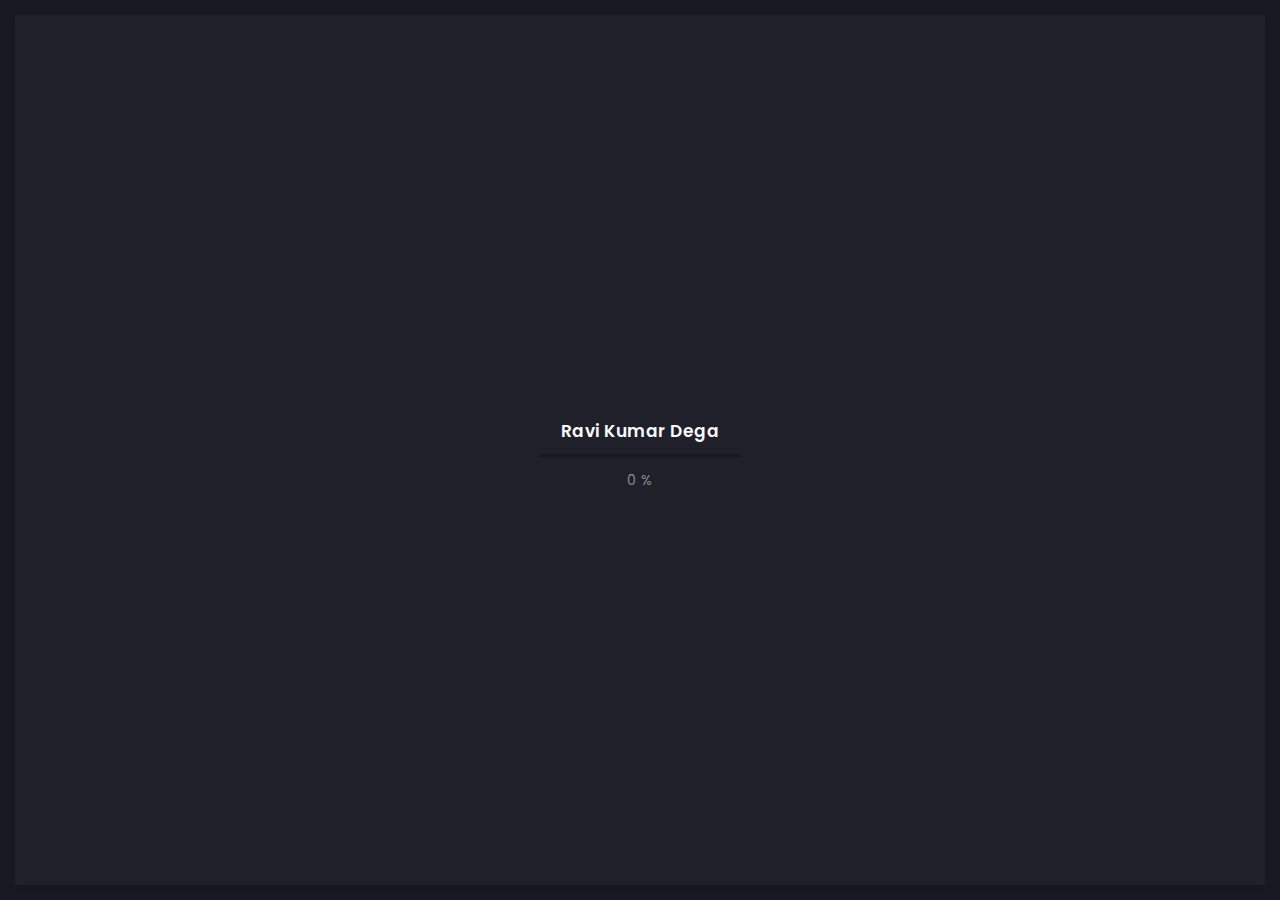
==== commit 09dbabc8: "initial setup" ====
--- a/index.html
+++ b/index.html
@@ -20,7 +20,7 @@
   <!-- main css -->
   <link rel="stylesheet" href="css/style.css">
 
-  <title>Arter</title>
+  <title>Ravi Kumar Dega</title>
 </head>
 
 <body>
@@ -70,9 +70,9 @@
               </div>
               <!-- avatar end -->
               <!-- name -->
-              <h5 class="art-name mb-10"><a href="/home.html">Artur Carter</a></h5>
+              <h5 class="art-name mb-10"><a href="/index.html">Ravi Kumar Dega</a></h5>
               <!-- post -->
-              <div class="art-sm-text">Front-end Deweloper <br>Ui/UX Designer, </div>
+              <div class="art-sm-text">Sr. Site Reliability Engineer</div>
             </div>
             <!-- info bar header end -->
 
@@ -85,15 +85,15 @@
                 <ul>
                   <!-- country -->
                   <li>
-                    <h6>Residence:</h6><span>Canada</span>
+                    <h6>Residence:</h6><span>USA</span>
                   </li>
                   <!-- city -->
                   <li>
-                    <h6>City:</h6><span>Toronto</span>
+                    <h6>City:</h6><span>Pittsburgh</span>
                   </li>
                   <!-- age -->
                   <li>
-                    <h6>Age:</h6><span>26</span>
+                    <h6>Age:</h6><span>30</span>
                   </li>
                 </ul>
               </div>
@@ -109,15 +109,15 @@
                 <div class="art-lang-skills-item">
                   <div id="circleprog1" class="art-cirkle-progress"></div>
                   <!-- title -->
-                  <h6>French</h6>
+                  <h6>English</h6>
                 </div>
                 <!-- skill end -->
 
                 <!-- skill -->
                 <div class="art-lang-skills-item">
-                  <div id="circleprog2" class="art-cirkle-progress"></div>
+                  <div id="circleprog1" class="art-cirkle-progress"></div>
                   <!-- title -->
-                  <h6>English</h6>
+                  <h6>Telugu</h6>
                 </div>
                 <!-- skill end -->
 
@@ -125,7 +125,7 @@
                 <div class="art-lang-skills-item">
                   <div id="circleprog3" class="art-cirkle-progress"></div>
                   <!-- title -->
-                  <h6>Spanish</h6>
+                  <h6>Hindi</h6>
                 </div>
                 <!-- skill end -->
 
@@ -142,7 +142,7 @@
                 <div class="art-hard-skills-item">
                   <div class="art-skill-heading">
                     <!-- title -->
-                    <h6>html</h6>
+                    <h6>Architect</h6>
                   </div>
                   <!-- progressbar frame -->
                   <div class="art-line-progress">
@@ -157,7 +157,7 @@
                 <div class="art-hard-skills-item">
                   <div class="art-skill-heading">
                     <!-- title -->
-                    <h6>CSS</h6>
+                    <h6>Operations</h6>
                   </div>
                   <!-- progressbar frame -->
                   <div class="art-line-progress">
@@ -172,12 +172,12 @@
                 <div class="art-hard-skills-item">
                   <div class="art-skill-heading">
                     <!-- title -->
-                    <h6>Js</h6>
+                    <h6>Troubleshooting</h6>
                   </div>
                   <!-- progressbar frame -->
                   <div class="art-line-progress">
                     <!-- progressbar -->
-                    <div id="lineprog3"></div>
+                    <div id="lineprog2"></div>
                   </div>
                   <!-- progressbar frame end -->
                 </div>
@@ -187,7 +187,7 @@
                 <div class="art-hard-skills-item">
                   <div class="art-skill-heading">
                     <!-- title -->
-                    <h6>PHP</h6>
+                    <h6>Python</h6>
                   </div>
                   <!-- progressbar frame -->
                   <div class="art-line-progress">
@@ -202,12 +202,12 @@
                 <div class="art-hard-skills-item">
                   <div class="art-skill-heading">
                     <!-- title -->
-                    <h6>Wordpress</h6>
+                    <h6>Problem Solving</h6>
                   </div>
                   <!-- progressbar frame -->
                   <div class="art-line-progress">
                     <!-- progressbar -->
-                    <div id="lineprog5"></div>
+                    <div id="lineprog2"></div>
                   </div>
                   <!-- progressbar frame end -->
                 </div>
@@ -222,13 +222,13 @@
               <!-- knowledge list -->
               <ul class="art-knowledge-list p-15-0">
                 <!-- list item -->
-                <li>Bootstrap, Materialize</li>
+                <li>Azure</li>
                 <!-- list item -->
-                <li>Stylus, Sass, Less</li>
+                <li>Dynatrace, Splunk</li>
                 <!-- list item -->
-                <li>Gulp, Webpack, Grunt</li>
+                <li>DevOps</li>
                 <!-- list item -->
-                <li>GIT knowledge</li>
+                <li>Terraform</li>
               </ul>
               <!-- knowledge list end -->
 
@@ -239,7 +239,7 @@
               <div class="art-links-frame p-15-15">
 
                 <!-- download cv button -->
-                <a href="files/cv.txt" class="art-link" download>Download cv <i class="fas fa-download"></i></a>
+                <a href="files/cv.txt" class="art-link" download>Download Resume <i class="fas fa-download"></i></a>
 
               </div>
               <!-- links frame end -->
@@ -307,7 +307,7 @@
                         <!-- main title -->
                         <div class="art-banner-title">
                           <!-- title -->
-                          <h1 class="mb-15">Discover my Amazing <br>Art Space!</h1>
+                          <h1 class="mb-15">Discover <br>ME!</h1>
                           <!-- suptitle -->
                           <div class="art-lg-text art-code mb-25">&lt;<i>code</i>&gt; I build <span class="txt-rotate" data-period="2000"
                               data-rotate='[ "web interfaces.", "ios and android applications.", "design mocups.", "automation tools." ]'></span>&lt;/<i>code</i>&gt;</div>
@@ -346,7 +346,7 @@
                       <!-- counter -->
                       <div class="art-counter-box">
                         <!-- counter number -->
-                        <span class="art-counter">10</span><span class="art-counter-plus">+</span>
+                        <span class="art-counter">8</span><span class="art-counter-plus">+</span>
                       </div>
                       <!-- counter end -->
                       <!-- title -->
@@ -365,7 +365,7 @@
                       <!-- counter -->
                       <div class="art-counter-box">
                         <!-- counter number -->
-                        <span class="art-counter">143</span>
+                        <span class="art-counter">14</span>
                       </div>
                       <!-- counter end -->
                       <!-- title -->
@@ -384,7 +384,7 @@
                       <!-- counter -->
                       <div class="art-counter-box">
                         <!-- counter number -->
-                        <span class="art-counter">114</span>
+                        <span class="art-counter">All</span>
                       </div>
                       <!-- counter end -->
                       <!-- title -->
@@ -403,7 +403,7 @@
                       <!-- counter -->
                       <div class="art-counter-box">
                         <!-- counter number -->
-                        <span class="art-counter">20</span><span class="art-counter-plus">+</span>
+                        <span class="art-counter">Many</span><span class="art-counter-plus">+</span>
                       </div>
                       <!-- counter end -->
                       <!-- title -->
@@ -738,7 +738,7 @@
                               <h5>Paul Trueman</h5>
                               <div class="art-el-suptitle mb-15">Template author</div>
                               <!-- text -->
-                              <div class="mb-15">Working with Artur has been a pleasure. Better yet - I alerted them of a minor issue before going to sleep. The issue was fixed the next morning. I couldn't ask for better support. Thank you Artur!
+                              <div class="mb-15">Working with Ravi Kumar has been a pleasure. Better yet - I alerted them of a minor issue before going to sleep. The issue was fixed the next morning. I couldn't ask for better support. Thank you Ravi Kumar!
                                 This is easily a 5 star freelancer.</div>
                             </div>
                             <!-- testimonial body end -->
@@ -779,7 +779,7 @@
                               <h5>Paul Trueman</h5>
                               <div class="art-el-suptitle mb-15">Template author</div>
                               <!-- text -->
-                              <div class="mb-15">Working with Artur has been a pleasure. Better yet - I alerted them of a minor issue before going to sleep. The issue was fixed the next morning. I couldn't ask for better support. Thank you Artur!
+                              <div class="mb-15">Working with Ravi Kumar has been a pleasure. Better yet - I alerted them of a minor issue before going to sleep. The issue was fixed the next morning. I couldn't ask for better support. Thank you Ravi Kumar!
                                 This is easily a 5 star freelancer.</div>
                             </div>
                             <!-- testimonial body end -->
@@ -820,7 +820,7 @@
                               <h5>Paul Trueman</h5>
                               <div class="art-el-suptitle mb-15">Template author</div>
                               <!-- text -->
-                              <div class="mb-15">Working with Artur has been a pleasure. Better yet - I alerted them of a minor issue before going to sleep. The issue was fixed the next morning. I couldn't ask for better support. Thank you Artur!
+                              <div class="mb-15">Working with Ravi Kumar has been a pleasure. Better yet - I alerted them of a minor issue before going to sleep. The issue was fixed the next morning. I couldn't ask for better support. Thank you Ravi Kumar!
                                 This is easily a 5 star freelancer.</div>
                             </div>
                             <!-- testimonial body end -->
@@ -861,7 +861,7 @@
                               <h5>Paul Trueman</h5>
                               <div class="art-el-suptitle mb-15">Template author</div>
                               <!-- text -->
-                              <div class="mb-15">Working with Artur has been a pleasure. Better yet - I alerted them of a minor issue before going to sleep. The issue was fixed the next morning. I couldn't ask for better support. Thank you Artur!
+                              <div class="mb-15">Working with Ravi Kumar has been a pleasure. Better yet - I alerted them of a minor issue before going to sleep. The issue was fixed the next morning. I couldn't ask for better support. Thank you Ravi Kumar!
                                 This is easily a 5 star freelancer.</div>
                             </div>
                             <!-- testimonial body end -->
@@ -985,7 +985,7 @@
                 <!-- footer -->
                 <footer>
                   <!-- copyright -->
-                  <div>© 2020 Artur Carter</div>
+                  <div>© 2020 Ravi Kumar Dega</div>
                   <!-- author ( Please! Do not delete it. You are awesome! :) -->
                   <div>Template author:&#160; <a href="https://themeforest.net/user/millerdigitaldesign" target="_blank">Nazar Miller</a></div>
                 </footer>
@@ -1032,7 +1032,7 @@
                 <!-- menu list -->
                 <ul class="main-menu">
                   <!-- menu item -->
-                  <li class="menu-item current-menu-item"><a href="/home.html">Home</a></li>
+                  <li class="menu-item current-menu-item"><a href="/index.html">Home</a></li>
                   <!-- menu item -->
                   <li class="menu-item menu-item-has-children">
                     <a href="#.">Portfolio</a>
@@ -1107,7 +1107,7 @@
       <!-- preloader content -->
       <div class="art-preloader-content">
         <!-- title -->
-        <h4>Artur Carter</h4>
+        <h4>Ravi Kumar Dega</h4>
         <!-- progressbar -->
         <div id="preloader" class="art-preloader-load"></div>
       </div>
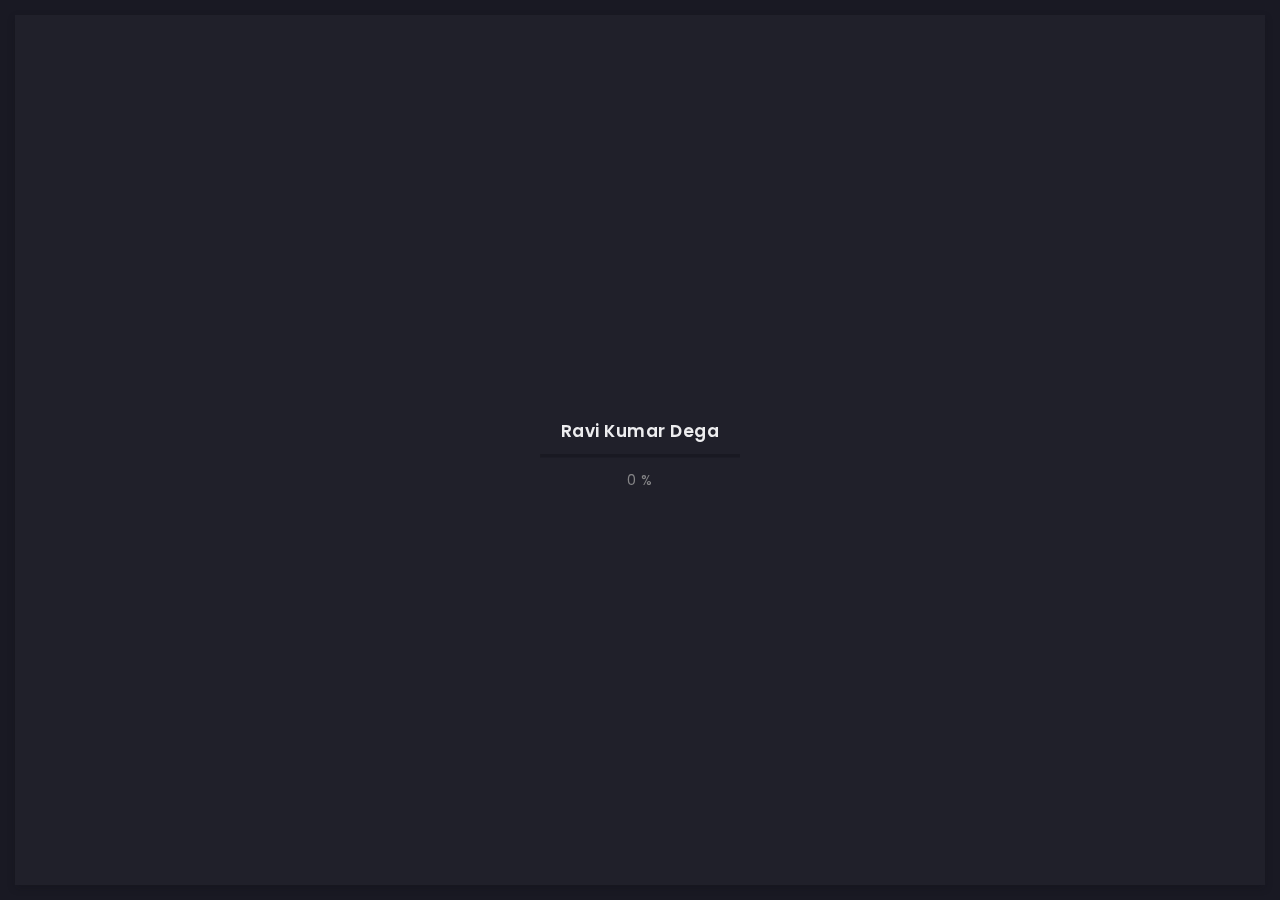
==== commit a417dad5: "initial changes" ====
--- a/index.html
+++ b/index.html
@@ -20,7 +20,7 @@
   <!-- main css -->
   <link rel="stylesheet" href="css/style.css">
 
-  <title>Ravi Kumar Dega</title>
+  <title>Ravi Kumar dega</title>
 </head>
 
 <body>
@@ -70,9 +70,9 @@
               </div>
               <!-- avatar end -->
               <!-- name -->
-              <h5 class="art-name mb-10"><a href="/index.html">Ravi Kumar Dega</a></h5>
+              <h5 class="art-name mb-10"><a href="/home.html">Ravi Kumar Dega</a></h5>
               <!-- post -->
-              <div class="art-sm-text">Sr. Site Reliability Engineer</div>
+              <div class="art-sm-text">Sr. Site Reliability Engineer </div>
             </div>
             <!-- info bar header end -->
 
@@ -115,7 +115,7 @@
 
                 <!-- skill -->
                 <div class="art-lang-skills-item">
-                  <div id="circleprog1" class="art-cirkle-progress"></div>
+                  <div id="circleprog2" class="art-cirkle-progress"></div>
                   <!-- title -->
                   <h6>Telugu</h6>
                 </div>
@@ -142,12 +142,27 @@
                 <div class="art-hard-skills-item">
                   <div class="art-skill-heading">
                     <!-- title -->
-                    <h6>Architect</h6>
+                    <h6>Architecture</h6>
                   </div>
                   <!-- progressbar frame -->
                   <div class="art-line-progress">
                     <!-- progressbar -->
                     <div id="lineprog1"></div>
+                  </div>
+                  <!-- progressbar frame end -->
+                </div>
+                <!-- skill end -->
+
+                <!-- skill -->
+                <div class="art-hard-skills-item">
+                  <div class="art-skill-heading">
+                    <!-- title -->
+                    <h6>Problem Solving</h6>
+                  </div>
+                  <!-- progressbar frame -->
+                  <div class="art-line-progress">
+                    <!-- progressbar -->
+                    <div id="lineprog2"></div>
                   </div>
                   <!-- progressbar frame end -->
                 </div>
@@ -162,7 +177,7 @@
                   <!-- progressbar frame -->
                   <div class="art-line-progress">
                     <!-- progressbar -->
-                    <div id="lineprog2"></div>
+                    <div id="lineprog3"></div>
                   </div>
                   <!-- progressbar frame end -->
                 </div>
@@ -172,12 +187,12 @@
                 <div class="art-hard-skills-item">
                   <div class="art-skill-heading">
                     <!-- title -->
-                    <h6>Troubleshooting</h6>
+                    <h6>Coding</h6>
                   </div>
                   <!-- progressbar frame -->
                   <div class="art-line-progress">
                     <!-- progressbar -->
-                    <div id="lineprog2"></div>
+                    <div id="lineprog4"></div>
                   </div>
                   <!-- progressbar frame end -->
                 </div>
@@ -187,27 +202,12 @@
                 <div class="art-hard-skills-item">
                   <div class="art-skill-heading">
                     <!-- title -->
-                    <h6>Python</h6>
+                    <h6>Monitoring</h6>
                   </div>
                   <!-- progressbar frame -->
                   <div class="art-line-progress">
                     <!-- progressbar -->
-                    <div id="lineprog4"></div>
-                  </div>
-                  <!-- progressbar frame end -->
-                </div>
-                <!-- skill end -->
-
-                <!-- skill -->
-                <div class="art-hard-skills-item">
-                  <div class="art-skill-heading">
-                    <!-- title -->
-                    <h6>Problem Solving</h6>
-                  </div>
-                  <!-- progressbar frame -->
-                  <div class="art-line-progress">
-                    <!-- progressbar -->
-                    <div id="lineprog2"></div>
+                    <div id="lineprog5"></div>
                   </div>
                   <!-- progressbar frame end -->
                 </div>
@@ -239,7 +239,7 @@
               <div class="art-links-frame p-15-15">
 
                 <!-- download cv button -->
-                <a href="files/cv.txt" class="art-link" download>Download Resume <i class="fas fa-download"></i></a>
+                <a href="files/cv.txt" class="art-link" download>Download cv <i class="fas fa-download"></i></a>
 
               </div>
               <!-- links frame end -->
@@ -307,10 +307,10 @@
                         <!-- main title -->
                         <div class="art-banner-title">
                           <!-- title -->
-                          <h1 class="mb-15">Discover <br>ME!</h1>
+                          <h1 class="mb-15">Discover my Amazing ME!</h1>
                           <!-- suptitle -->
-                          <div class="art-lg-text art-code mb-25">&lt;<i>code</i>&gt; I build <span class="txt-rotate" data-period="2000"
-                              data-rotate='[ "web interfaces.", "ios and android applications.", "design mocups.", "automation tools." ]'></span>&lt;/<i>code</i>&gt;</div>
+                          <div class="art-lg-text art-code mb-25">&lt;<i>code</i>&gt; I architect & build <span class="txt-rotate" data-period="2000"
+                              data-rotate='[ "web applications.", "ios and android applications.", "automation tools." ]'></span>&lt;/<i>code</i>&gt;</div>
                           <div class="art-buttons-frame">
                             <!-- button -->
                             <a href="/portfolio-3-col-masonry.html" class="art-btn art-btn-md"><span>Explore now</span></a>
@@ -376,43 +376,7 @@
                   </div>
                   <!-- col end -->
 
-                  <!-- col -->
-                  <div class="col-md-3 col-6">
-
-                    <!-- couner frame -->
-                    <div class="art-counter-frame">
-                      <!-- counter -->
-                      <div class="art-counter-box">
-                        <!-- counter number -->
-                        <span class="art-counter">All</span>
-                      </div>
-                      <!-- counter end -->
-                      <!-- title -->
-                      <h6>Happy Customers</h6>
-                    </div>
-                    <!-- couner frame end -->
-
-                  </div>
-                  <!-- col end -->
-
-                  <!-- col -->
-                  <div class="col-md-3 col-6">
-
-                    <!-- couner frame -->
-                    <div class="art-counter-frame">
-                      <!-- counter -->
-                      <div class="art-counter-box">
-                        <!-- counter number -->
-                        <span class="art-counter">Many</span><span class="art-counter-plus">+</span>
-                      </div>
-                      <!-- counter end -->
-                      <!-- title -->
-                      <h6>Honors and Awards</h6>
-                    </div>
-                    <!-- couner frame end -->
-
-                  </div>
-                  <!-- col end -->
+                  
 
                 </div>
                 <!-- row end -->
@@ -451,7 +415,7 @@
                       <!-- service content -->
                       <div class="art-service-ib-content">
                         <!-- title -->
-                        <h5 class="mb-15">Web Development</h5>
+                        <h5 class="mb-15">Web Design & Development</h5>
                         <!-- text -->
                         <div class="mb-15">Lorem ipsum dolor sit amet, consectetur adipisicing elit. Delectus esse commodi deserunt vitae, vero quasi! Veniam quaerat tenetur pariatur doloribus.</div>
                         <!-- button -->
@@ -1032,7 +996,7 @@
                 <!-- menu list -->
                 <ul class="main-menu">
                   <!-- menu item -->
-                  <li class="menu-item current-menu-item"><a href="/index.html">Home</a></li>
+                  <li class="menu-item current-menu-item"><a href="/home.html">Home</a></li>
                   <!-- menu item -->
                   <li class="menu-item menu-item-has-children">
                     <a href="#.">Portfolio</a>
@@ -1144,4 +1108,4 @@
 
 </body>
 
-</html>
+</html>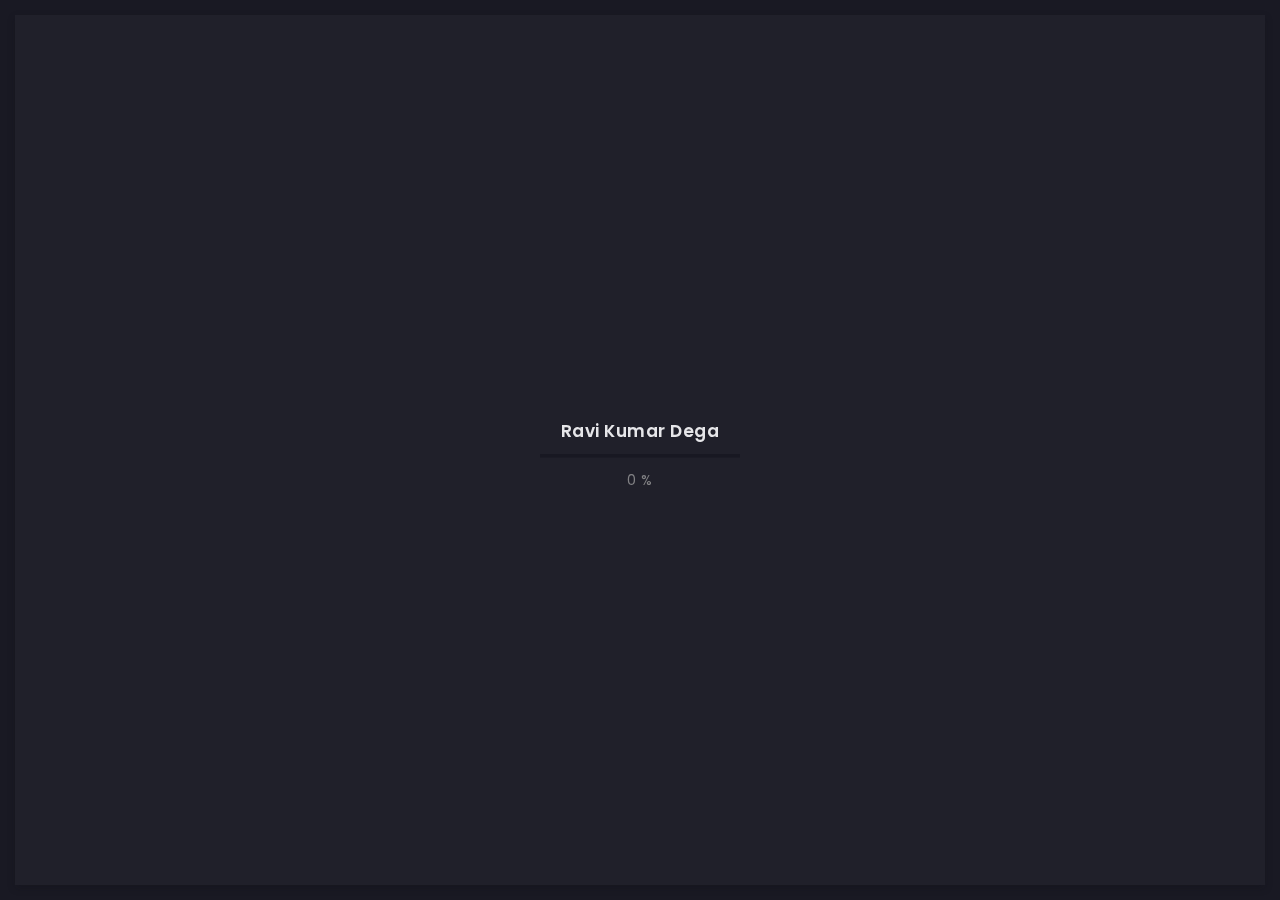
==== commit 9b978c49: "name change" ====
--- a/index.html
+++ b/index.html
@@ -548,7 +548,7 @@
                     <div class="art-a art-price">
                       <!-- price body -->
                       <div class="art-price-body">
-                        <h5 class="mb-30">Starter Price</h5>
+                        <h5 class="mb-30">StRavi Kumar Dega Price</h5>
                         <!-- price cost -->
                         <div class="art-price-cost">
                           <div class="art-number">FREE<sup>*</sup></div>
--- a/css/style.css
+++ b/css/style.css
@@ -1,6 +1,6 @@
 /* -------------------------------------------
 
-Name: 		Arter
+Name: 		Ravi Kumar Dega
 Version:  1.0
 Author:		Nazar Miller (millerDigitalDesign)
 Portfolio:  https://themeforest.net/user/millerdigitaldesign/portfolio?ref=MillerDigitalDesign
